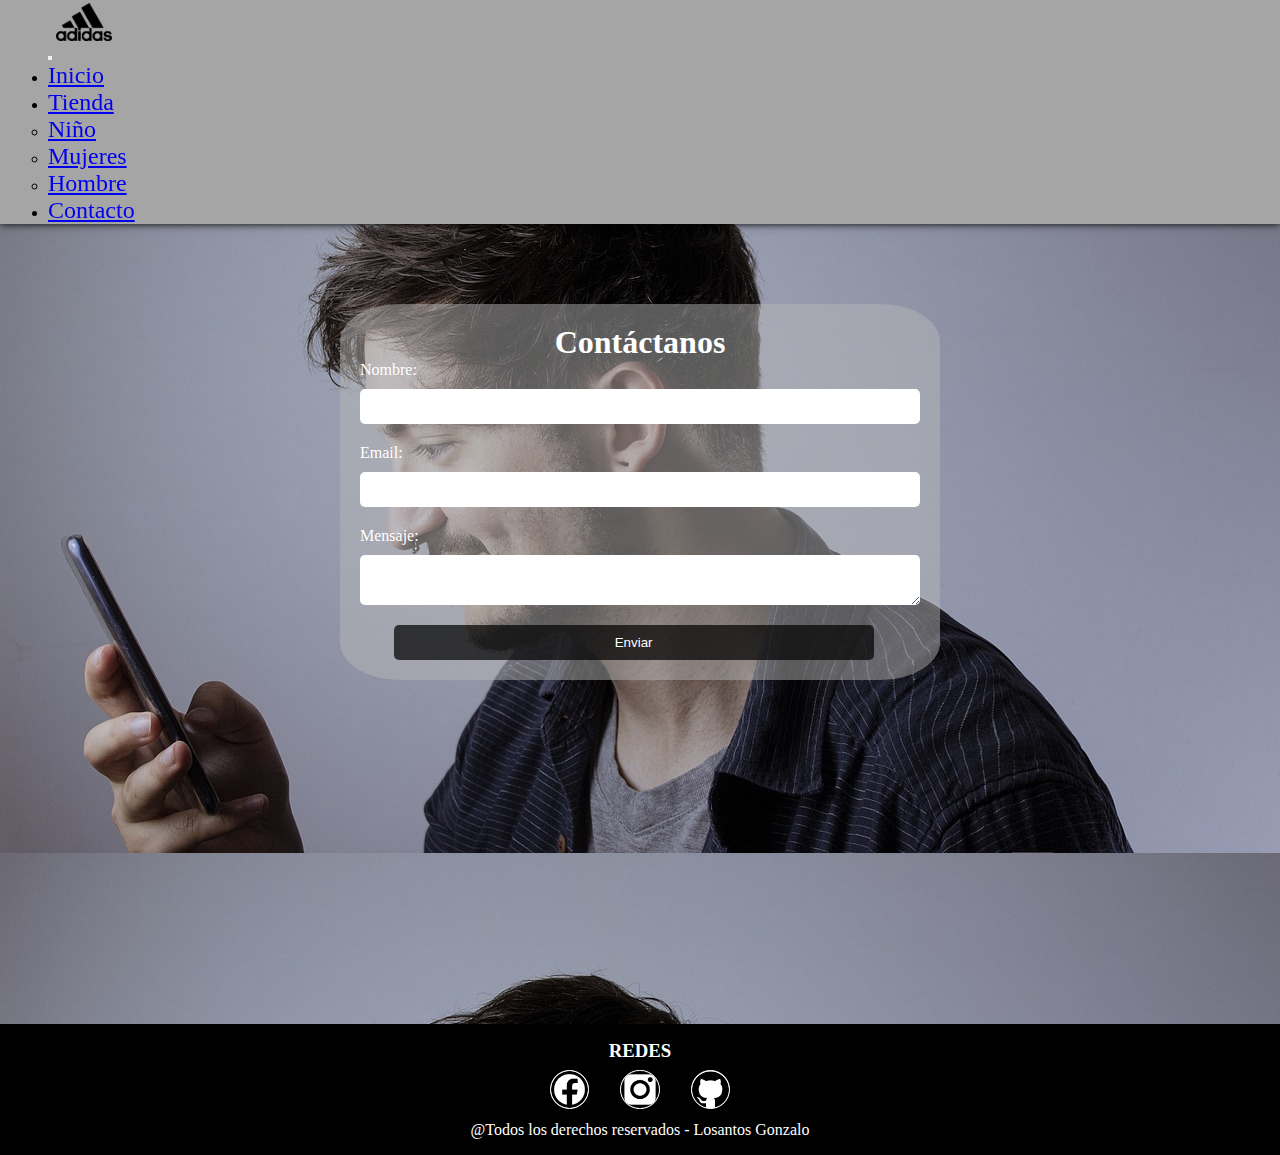
==== pages/contacto.html @ 2db90e81 "Venta de ropa deportiva" ====
<!DOCTYPE html>
<html lang="en">

<head>
    <meta charset="UTF-8">
    <meta http-equiv="X-UA-Compatible" content="IE=edge">
    <meta name="viewport" content="width=device-width, initial-scale=1.0">

    <link href="https://cdn.jsdelivr.net/npm/bootstrap@5.3.0-alpha3/dist/css/bootstrap.min.css" rel="stylesheet"
        integrity="sha384-KK94CHFLLe+nY2dmCWGMq91rCGa5gtU4mk92HdvYe+M/SXH301p5ILy+dN9+nJOZ" crossorigin="anonymous">

        <link rel="icon" href="../img/Adidas_Logo.png">
    <link rel="stylesheet" href="../css/estilos.css">
    <title>Contacto</title>
</head>

<body class="body__contacto">

    <header>

        <!--------------------NAVBAR----------------------->
        <section class="section__nav-bar">
            <nav class="navbar navbar-expand-lg bg-body-tertiary navbar__img"><!--INICIO USANDO BOOBSTSTRAP-->
                <div class="container-fluid coloreiter">
                    <a class="navbar-brand conteiner__logo-img" href="#">
                        <img src="../img/Adidas_Logo.png" alt="img-logo" class="img__logo"> <!--img-logo-->
                    </a>
                    <button class="navbar-toggler" type="button" data-bs-toggle="collapse"
                        data-bs-target="#navbarNavDropdown" aria-controls="navbarNavDropdown" aria-expanded="false"
                        aria-label="Toggle navigation">
                        <span class="navbar-toggler-icon"></span>
                    </button>
                    <div class="collapse navbar-collapse nav__edit" id="navbarNavDropdown">
                        <ul class="navbar-nav">

                            <li class="nav-item">
                                <a class="nav-link" href="../index.html"">Inicio</a>
                        </li>

                        <!--TIENDA-->
                        <li class=" nav-item dropdown">
                                    <a class="nav-link dropdown-toggle" href="#" role="button" data-bs-toggle="dropdown"
                                        aria-expanded="false">
                                        Tienda
                                    </a>
                                    <ul class="dropdown-menu">
                                        <li><a class="dropdown-item" href="./niños.html">Niño</a></li>
                                        <li><a class="dropdown-item" href="./mujeres.html">Mujeres</a></li>
                                        <li><a class="dropdown-item" href="./hombres.html">Hombre</a></li>
                                    </ul>

                            <li class="nav-item">
                                <a class="nav-link" href="#">Contacto</a>
                            </li>

                            </li>
                        </ul>
                    </div>
                </div>
            </nav><!----------------------------------------------FIN USANDO BOOBSTSTRAP-->
    </header>


    <main class="main__contacto">

        <div class="container__contacto">
            <h1>Contáctanos</h1>
            <form>
                <label for="name">Nombre:</label>
                <input type="text" id="name" name="name">

                <label for="email">Email:</label>
                <input type="email" id="email" name="email">

                <label for="message">Mensaje:</label>
                <textarea id="message" name="message"></textarea>
                <div class="butonn">
                    <button type="submit">Enviar</button>

                </div>
            </form>
        </div>

    </main>




    <footer>
        <footer>

            <h3>REDES</h3>
            <div class="footer">
                <div class="redes">
                    <a href="">
                        <img src="../img/logo facebook.png" alt="logo facebook" class="img__redes">
                    </a>
                </div>
                <div class="redes">
                    <a href="#">
                        <img src="../img/logo instagram.png" alt="logo instagram" class="img__redes">
                    </a>
                </div>
                <div class="redes">
                    <a href="https://github.com/losantos-gonzalo" target="_blank">
                        <img src="../img/git hub logo.png" alt="img git hub" class="img__redes">
                    </a>
                </div>
            </div>
            <p class="copy">@Todos los derechos reservados - Losantos Gonzalo</p>
        </footer>

    </footer>


    <script src="https://cdn.jsdelivr.net/npm/bootstrap@5.3.0-alpha3/dist/js/bootstrap.bundle.min.js"
        integrity="sha384-ENjdO4Dr2bkBIFxQpeoTz1HIcje39Wm4jDKdf19U8gI4ddQ3GYNS7NTKfAdVQSZe"
        crossorigin="anonymous"></script>
</body>

</html>
---- css/estilos.css ----
* {
    margin: 0;
    padding: 0;
    box-sizing: border-box;
}



.navbar__img {
    position: sticky;
    margin: 0;
    padding: 0;
    width: 100%;
    top: 0;
    position: sticky;
    background-color: #000000;
    z-index: 1;
}

.img__logo {
    width: 3.5rem;
    margin: 0.2rem 1rem;
}

.nav__edit {
    justify-content: end;
}

.color__navbar {
    background-color: #000000;
}

.conteiner__logo-img {
    display: flex;
    width: 5rem;
    justify-content: end;
}

.coloreiter {
    background-color: #a5a5a5;
    padding: 0 3rem;
    box-shadow: 0px 0px 8px #000000;
}

/*MAIN*/


.main--inicio {
    display: flex;
    max-width: 80rem;
    margin: 0rem 0rem 0 2rem;
    height: 91.2vh;
}

.main__text {
    font-size: 1rem;
    color: rgb(0, 0, 0);
    padding-top: 4.5rem;
}


/*boton*/
.boton__index {
    display: flex;
    flex-direction: column;
    max-width: 20rem;
}

.main__h2 {
    font-size: 3rem;
    max-width: 30rem;
}

.main__h4 {
    font-size: 1.1rem;
    margin-top: 0.5rem;
    max-width: 28rem;
}

.boton__unete {
    color: rgb(0, 0, 0);
    padding: 0.5rem;
    border: none;
    cursor: pointer;
    margin-top: 1rem;
    font-size: 1rem;
    box-shadow: 0px 0px 15px 7px #000000c9;
    border: 4.5px double #000000;
}


.boton__unete:hover {
    box-shadow: 0px 0px 5px 4px #818181c9;
    color: #974343;
}

.main__img img {
    display: flex;
    margin: auto;
    width: 100%;
    border: 1px solid red;
    height: 91.2vh;
    padding: 8.5rem 6rem;
}

/*fondo*/
.imgdefondo {
    background-image: url(../img/messi.png);
    background-size: cover;
    position: absolute;
    z-index: -1;
    width: 100%;
    height: 100vh;
}

/*FOOTER*/
footer {
    background-color: #000000;
    padding: 0.5rem;
}

.footer {
    max-width: 13rem;
    display: grid;
    grid-template-columns: repeat(3, 1fr);
    margin: auto;
    column-gap: 0.3rem;
    text-align: center;
    color: #000000;
}

h3 {
    color: #ffffff;
    text-align: center;
}

.redes {
    margin: 0.5rem 0;
}

a .img__redes {
    width: 59%;
    background-size: contain;
    background-color: #ffffff;
    border-radius: 20px;
    border: 1.5px double rgb(255, 255, 255);
}

img:hover {
    box-shadow: 0px 0px 12px #fafafa;
}

.copy {
    text-align: center;
    color: #ffffff;
}

/*links de las navbar*/
.nav-item a {
    font-size: 1.5rem;
}

.nav-item a:hover {
    color: #974343;
    text-shadow: 0px 0px 10px #ffffff;
}

/*pagina de niños*/

.main__niños-text {
    color: #ffffff;
    text-shadow: 0px 0px 5px #000000;
}

.main--niños {
    display: flex;
    max-width: 80rem;
    margin: 0rem 0rem 0 2.7rem;
    height: 91.2vh;
}

.main__text--niños {
    font-size: 0.5rem;
    color: rgb(0, 0, 0);
    padding-top: 19.4rem;
}

.imgdefondo__niños {
    background-image: url(../img/fondo\ ninos.png);
    background-size: cover;
    position: absolute;
    z-index: -1;
    width: 100%;
    height: 100vh;
}

.main__img-profes {
    display: flex;
    width: 52rem;
    background-size: contain;
}

.main__img-profes img {
    width: 100%;
}

.main__img-izquierda {
    display: flex;
    width: 35rem;
    margin: auto
}


.main__niños-text {
    font-size: 3rem;
    width: 16rem;
    margin-top: auto;
}

.carrusel {
    max-width: 18.5rem;
}

.body__niños {
    background-color: #83838338;
}

.main__h2-niños {
    color: #ffffff;
    text-shadow: 0px 0px 5px #000000;
}

.main__h4-niños {
    color: #ffffff;
    max-width: 28rem;
    text-shadow: 0px 0px 5px #000000;
}


.carruselx3img img {
    border-radius: 5%;
    box-shadow:
}

/*container section niños*/

.container__section-niños {
    max-width: 1348.5px;
    height: 100vh;
}

.container__section-div-niños {
    margin-top: 10rem;
    display: flex;
    flex-direction: column;
    margin-bottom: 5rem;
}

.container__section-h4-niños {
    font-size: 1.8rem;
    text-align: center;
}

.container__section-p-niños {
    margin-left: auto;
    margin-right: auto;
    max-width: 40rem;
    text-align: center;
}

/*RECOMENDADO PARA VOS NIÑOS*/
.container__zapatillas-niños {
    display: grid;
    grid-template-columns: 1fr;
    grid-template-rows: 1fr;
}

.container__zapas-venta {
    margin-left: 3.5rem;
    font-size: 2rem;
}

.container__h3-niños {
    color: #000000;
}

/*grid */
.container__zapa-niños-grid {
    list-style: none;
    display: grid;
    grid-template-columns: 25% 25% 25% 25%;
    text-align: center;
}


.boton__niños-precios {
    color: rgb(0, 0, 0);
    cursor: pointer;
    font-size: 1rem;
    border: 4.5px double rgb(0, 0, 0);
    margin: 0 0 0.8rem 0;
    padding: 5px;
    box-shadow: 0px 0px 5px #000000;
}

.boton__niños-precios:hover {
    box-shadow: 0px 0px 5px #ffffff;
}

.footer__niños {
    margin-top: 6.8rem;
}


/*MUJERES PAGINA*/

.imgdefondo__mujeres {
    background-image: url(../img/mujer-joven-haciendo-deporte-calle-.png);
    background-size: cover;
    position: absolute;
    z-index: -1;
    width: 100%;
    height: 100vh;
}

.container__oferta-mujeres {
    width: 100%;
    height: 91vh;
}

.container__oferta-mujeres-2 {
    display: flex;
    border: 2rem double #ffffffa1;
    flex-direction: column;
    color: #ffffff;
    max-width: 53rem;
    margin: auto;
    margin-top: 8rem;
}

.container__oferta-mujeres-h4 {
    font-size: 12rem;
    text-align: center;
}

.boton__mujer-compra-ya {
    max-width: 100rem;
    margin-left: auto;
    margin-right: auto;
    padding: 0.5rem 2rem;
    margin-top: 1.5rem;
    margin-bottom: 1.5rem;
}

/*main mujeres-grid*/

.container__main-mujeres {
    height: 135.3vh;
    display: grid;
    grid-template-columns: repeat(6, 1fr);
    grid-template-rows: repeat(5, 1fr);
    grid-template-areas: "caja1 caja1 caja1 caja1 caja1 caja1"
        "caja2 caja2 caja2 caja3 caja3 caja3"
        "caja2 caja2 caja2 caja4 caja4 caja4"
        "caja5 caja5 caja5 caja5 caja5 caja5 "
        "caja6 caja6 caja6 caja6 caja6 caja6";
}

.container__main-mujeres-caja1,
.container__main-mujeres-caja2,
.container__main-mujeres-caja3,
.container__main-mujeres-caja4,
.container__main-mujeres-caja5,
.container__main-mujeres-caja6 {}

.caja1 {
    grid-area: caja1;
}

.contatainer__main-h4 {
    max-width: 27rem;
    font-size: 2rem;
    text-align: center;
    padding: 5rem 2rem 0 2.2rem;
}

.container__main-p {
    font-size: 1.4rem;
    padding: 0 0 0 3.4rem;
    max-width: 50rem;
}

.caja2 {
    margin: auto;
    grid-area: caja2;
}

.caja2 img {
    width: 100%;
    margin-left: auto;
    margin-right: auto;
}

.caja3 {
    grid-area: caja3;
    margin: auto;
}

.text-caja3 {
    text-align: center;
}

.caja3 img {
    max-width: 15rem;
    display: flex;
    margin: auto;
}

.caja3:hover {
    box-shadow: 0px 0px 5px #0000002f;
    max-width: 15rem;
}

.boton__acsesorios {
    display: flex;
    margin: auto;
    margin-top: 0.5rem;
    padding: 0.5rem 2rem;
}

.caja4 {
    grid-area: caja4;
}

.caja5 {
    grid-area: caja5;
}

.caja6 {
    grid-area: caja6;
}

.body__mujeres {
    background-color: #b3b3b3b6;
}

/*HOMBRES*/

.main__hombres {
    display: grid;
    grid-template-columns: repeat(6, 1fr);
    grid-template-rows: repeat(3, 1fr);
    grid-template-areas: "box1 box1 box1 box1 box1 box1"
                         "box2 box2 box2 box3 box3 box3"
                         "box4 box4 box4 box5 box5 box5";
}

.box1,
.box2,
.box3,
.box4,
.box5 {
    border: 1px solid red;
}

.box1 {
    grid-area: box1;
    height: 91vh;
    background-image: url(../img/man.png);
    background-size: cover;
    border: 1PX solid #4c00ff;
    display: flex;
}

.main__box-container {
    width: 50rem;
    color: #fafafa;
    background-color: #96969659;
    margin: auto;
}

.text__h2-hombres {
    padding: 1rem;
    text-align: center;
    margin-bottom: 2rem;
    font-size: 2.4rem;
}

.main__ul-hombres {
    display: flex;
    flex-direction: column;
    align-items: center;
}

.main__ul-hombres li {
    margin: 0.2rem;
    list-style-type: none;
}

.boton__hombre-main {
    background-color: #292929;
    color: #ffffff;
    display: block;
    margin-right: auto;
    margin-left: auto;
}

.boton__hombre-main:hover {
    box-shadow: 0px 0px 10px #ffffff;
}

.box2 {
    grid-area: box2;
    color: #818181;
}
.box2 img {
    width: 100%;
}

.box3 {
    grid-area: box3;
}
.box3 img {
    width: 100%;
}

.box4 {
    grid-area: box4;
}

.box5 {
    grid-area: box5;
}

/*contacto*/
.main__contacto {
    height: 80vh;
}

.body__contacto {
    background-image: url(../img/contacto.png);
    background-size: 100%;
}

.container__contacto {
    color: #fff;
    max-width: 600px;
    padding: 20px;
    background-color: #b8b8b87c;
    margin: auto;
    margin-top: 5rem;
    border-radius: 10%;
}

h1 {
    text-align: center;
}

form {
    display: flex;
    flex-direction: column;
}

label {
    margin-bottom: 10px;
}

input,
textarea {
    padding: 10px;
    margin-bottom: 20px;
    border: none;
    border-radius: 5px;
}

button[type="submit"] {
    background-color: #020202b6;
    color: white;
    padding: 10px 20px;
    border: none;
    border-radius: 5px;
    cursor: pointer;
    width: 30rem;
    margin-left: 2.1rem;
}

button[type="submit"]:hover {
    background-color: #460000;
}

@media screen and (max-width: 480px) {
    /*index*/
    .coloreiter {
        flex-direction: column;
    }
    .navbar__responsive {
        margin-left: -1rem;
    }
    .imgdefondo {
        background-size: 50rem;
        margin-top: 5rem;
    }
    .main__text {
        text-shadow: 0px 0px 5px #fff;
    }
    /*CONTACTO*/
    .body__contacto {
        background-size: cover;
        background-position: top;
    }
    .container__contacto {
        width: 15rem;
        margin: 1.5rem auto;
    }
    button[type="submit"] {
        width: 12rem;
        margin-top: -1rem;
        margin-left: 0.5rem;
    }

}
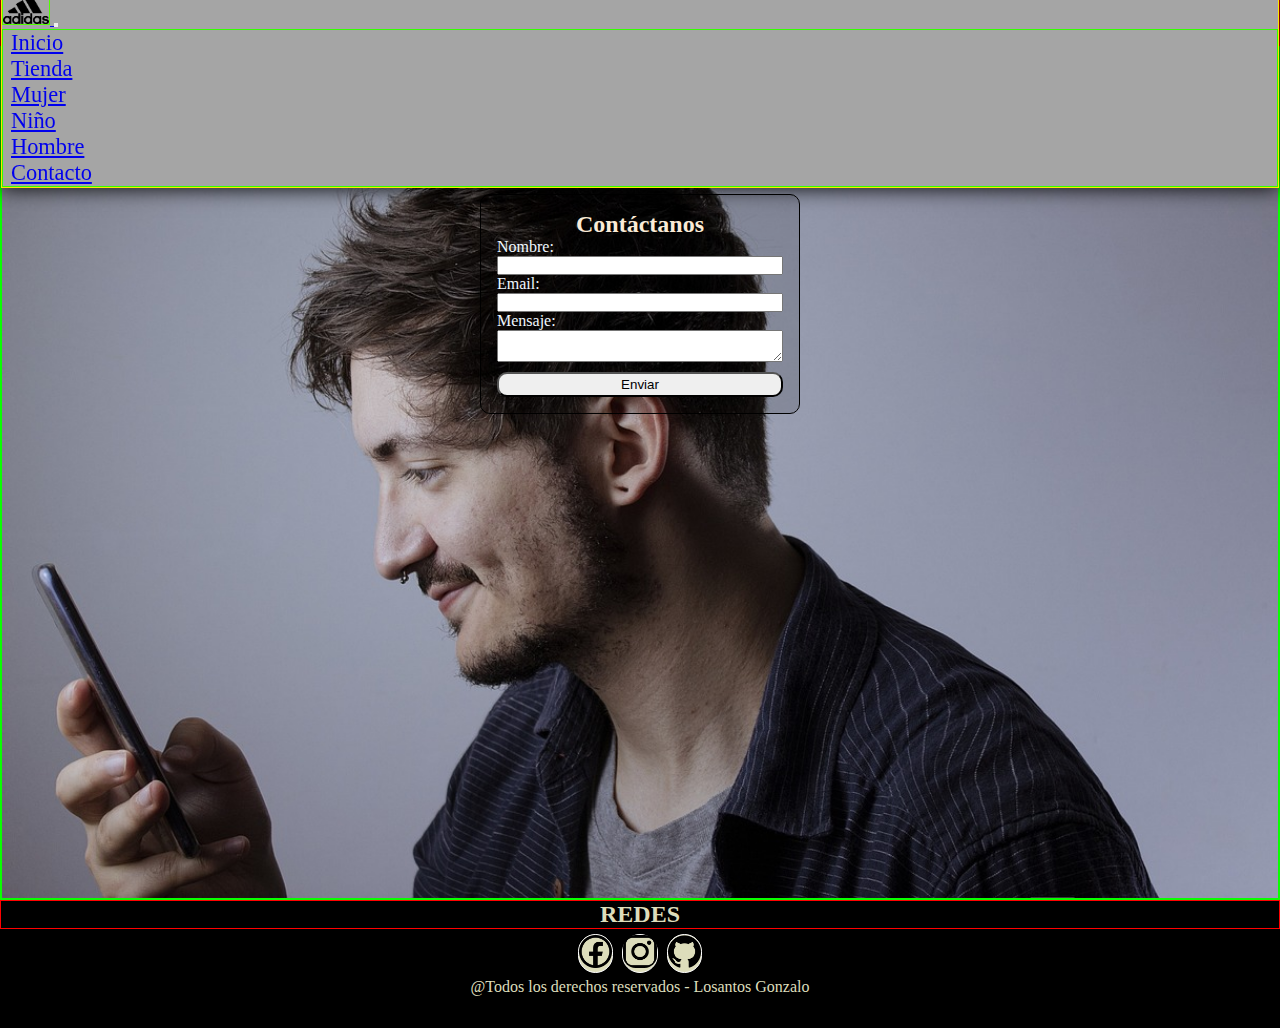
==== commit d37bb3eb: "venta de ropa deportiva 0.2" ====
--- a/pages/contacto.html
+++ b/pages/contacto.html
@@ -5,67 +5,67 @@
     <meta charset="UTF-8">
     <meta http-equiv="X-UA-Compatible" content="IE=edge">
     <meta name="viewport" content="width=device-width, initial-scale=1.0">
-
+    <!--bootstrap-->
     <link href="https://cdn.jsdelivr.net/npm/bootstrap@5.3.0-alpha3/dist/css/bootstrap.min.css" rel="stylesheet"
         integrity="sha384-KK94CHFLLe+nY2dmCWGMq91rCGa5gtU4mk92HdvYe+M/SXH301p5ILy+dN9+nJOZ" crossorigin="anonymous">
-
-        <link rel="icon" href="../img/Adidas_Logo.png">
-    <link rel="stylesheet" href="../css/estilos.css">
-    <title>Contacto</title>
+    <link href="https://unpkg.com/aos@2.3.1/dist/aos.css" rel="stylesheet">
+    <link rel="stylesheet" href="../css/styles.css">
+    <meta name="description"
+        content="¡Encuentra la mejor ropa deportiva en Argentina! Ofrecemos una amplia selección de prendas y accesorios para hombres, mujeres y niños. Aprovecha nuestros descuentos y envío gratis en compras superiores a $50. Compra con confianza en nuestra tienda online.">
+    <meta name="keywords"
+        content="ropa deportiva, Argentina, ventas, tienda online, deportes, fitness, moda, calzado deportivo, accesorios, descuentos, envío gratis, marcas populares, promociones, hombre, mujer, niños, ofertas, tallas disponibles, catálogo, compra segura">
+    <link rel="icon" href="../img/Adidas_Logo.png">
+    <title>Contacto | Tienda de Ropa Deportiva en Argentina</title>
 </head>
 
-<body class="body__contacto">
-
+<body>
     <header>
-
-        <!--------------------NAVBAR----------------------->
-        <section class="section__nav-bar">
-            <nav class="navbar navbar-expand-lg bg-body-tertiary navbar__img"><!--INICIO USANDO BOOBSTSTRAP-->
-                <div class="container-fluid coloreiter">
-                    <a class="navbar-brand conteiner__logo-img" href="#">
-                        <img src="../img/Adidas_Logo.png" alt="img-logo" class="img__logo"> <!--img-logo-->
-                    </a>
-                    <button class="navbar-toggler" type="button" data-bs-toggle="collapse"
-                        data-bs-target="#navbarNavDropdown" aria-controls="navbarNavDropdown" aria-expanded="false"
-                        aria-label="Toggle navigation">
-                        <span class="navbar-toggler-icon"></span>
-                    </button>
-                    <div class="collapse navbar-collapse nav__edit" id="navbarNavDropdown">
-                        <ul class="navbar-nav">
-
-                            <li class="nav-item">
-                                <a class="nav-link" href="../index.html"">Inicio</a>
+        <!--nav bar de bootstrap-->
+        <nav class="navbar navbar-expand-lg bg-body-tertiary navbar__edit" data-aos="fade-down-right">
+            <div class="container-fluid navbar__edit-containerFluid">
+                <a class="navbar-brand navbar__imgLogo" href="#">
+                    <img src="../img/Adidas_Logo.png" alt="img-logo"><!--img-logo-->
+                </a>
+                <button class="navbar-toggler" type="button" data-bs-toggle="collapse"
+                    data-bs-target="#navbarNavDropdown" aria-controls="navbarNavDropdown" aria-expanded="false"
+                    aria-label="Toggle navigation">
+                    <span class="navbar-toggler-icon"></span>
+                </button>
+                <div class="collapse navbar-collapse navbar__divInicoTiendaContacto" id="navbarNavDropdown">
+                    <!--inicio-tienda-contacto-->
+                    <ul class="navbar-nav">
+                        <li class="nav-item navbar__li_a">
+                            <a class="nav-link active" aria-current="page" href="../index.html">Inicio</a>
+                        </li>
+                        <li class="nav-item dropdown navbar__li_a">
+                            <a class="nav-link dropdown-toggle" href="#" role="button" data-bs-toggle="dropdown"
+                                aria-expanded="false">
+                                Tienda
+                            </a>
+                            <ul class="dropdown-menu">
+                                <li><a class="dropdown-item" href="../pages/mujeres.html">Mujer</a></li>
+                                <li><a class="dropdown-item" href="../pages/niños.html">Niño</a></li>
+                                <li><a class="dropdown-item" href="../pages/hombre.html">Hombre</a></li>
+                            </ul>
                         </li>
 
-                        <!--TIENDA-->
-                        <li class=" nav-item dropdown">
-                                    <a class="nav-link dropdown-toggle" href="#" role="button" data-bs-toggle="dropdown"
-                                        aria-expanded="false">
-                                        Tienda
-                                    </a>
-                                    <ul class="dropdown-menu">
-                                        <li><a class="dropdown-item" href="./niños.html">Niño</a></li>
-                                        <li><a class="dropdown-item" href="./mujeres.html">Mujeres</a></li>
-                                        <li><a class="dropdown-item" href="./hombres.html">Hombre</a></li>
-                                    </ul>
+                        <li class="nav-item navbar__li_a">
+                            <a class="nav-link" href="#">Contacto</a>
+                        </li>
 
-                            <li class="nav-item">
-                                <a class="nav-link" href="#">Contacto</a>
-                            </li>
+                </div>
+            </div>
+        </nav>
+        <!--nav bar de bootstrap-->
+    </header>
 
-                            </li>
-                        </ul>
-                    </div>
-                </div>
-            </nav><!----------------------------------------------FIN USANDO BOOBSTSTRAP-->
-    </header>
 
 
     <main class="main__contacto">
 
         <div class="container__contacto">
-            <h1>Contáctanos</h1>
-            <form>
+            <h2 class="contactanos">Contáctanos</h2>
+            <form class="form__contactos">
                 <label for="name">Nombre:</label>
                 <input type="text" id="name" name="name">
 
@@ -75,7 +75,7 @@
                 <label for="message">Mensaje:</label>
                 <textarea id="message" name="message"></textarea>
                 <div class="butonn">
-                    <button type="submit">Enviar</button>
+                    <button type="submit" class="boton__contactos">Enviar</button>
 
                 </div>
             </form>
@@ -83,39 +83,39 @@
 
     </main>
 
+    <footer>
 
-
-
-    <footer>
-        <footer>
-
-            <h3>REDES</h3>
-            <div class="footer">
-                <div class="redes">
-                    <a href="">
-                        <img src="../img/logo facebook.png" alt="logo facebook" class="img__redes">
-                    </a>
-                </div>
-                <div class="redes">
-                    <a href="#">
-                        <img src="../img/logo instagram.png" alt="logo instagram" class="img__redes">
-                    </a>
-                </div>
-                <div class="redes">
-                    <a href="https://github.com/losantos-gonzalo" target="_blank">
-                        <img src="../img/git hub logo.png" alt="img git hub" class="img__redes">
-                    </a>
-                </div>
+        <h2 class="footer__h2">REDES</h2>
+        <div class="footer">
+            <div class="redes">
+                <a href="#">
+                    <img src="../img/logo facebook.png" alt="logo facebook" class="img__redes">
+                </a>
             </div>
-            <p class="copy">@Todos los derechos reservados - Losantos Gonzalo</p>
-        </footer>
+            <div class="redes">
+                <a href="#">
+                    <img src="../img/logo instagram.png" alt="logo instagram" class="img__redes">
+                </a>
+            </div>
+            <div class="redes">
+                <a href="https://github.com/losantos-gonzalo" target="_blank">
+                    <img src="../img/git hub logo.png" alt="img git hub" class="img__redes">
+                </a>
+            </div>
+        </div>
+        <p class="copy">@Todos los derechos reservados - Losantos Gonzalo</p>
 
     </footer>
-
 
     <script src="https://cdn.jsdelivr.net/npm/bootstrap@5.3.0-alpha3/dist/js/bootstrap.bundle.min.js"
         integrity="sha384-ENjdO4Dr2bkBIFxQpeoTz1HIcje39Wm4jDKdf19U8gI4ddQ3GYNS7NTKfAdVQSZe"
         crossorigin="anonymous"></script>
+
+    <script src="https://unpkg.com/aos@2.3.1/dist/aos.js"></script>
+    <script>
+        AOS.init();
+    </script>
+
 </body>
 
 </html>--- a/css/styles.css
+++ b/css/styles.css
@@ -0,0 +1,591 @@
+@charset "UTF-8";
+* {
+  margin: 0;
+  padding: 0;
+  box-sizing: border-box;
+}
+
+.navbar__edit {
+  border: 1px solid red;
+  position: fixed;
+  width: 100vw;
+  margin-top: -0.6rem;
+  max-height: 3.5rem;
+  z-index: 1;
+}
+.navbar__edit .navbar__edit-containerFluid {
+  border: 1px solid #ffe600;
+  background-color: #a5a5a5;
+  box-shadow: 0px 0px 20px #000000;
+}
+.navbar__edit .navbar__edit-containerFluid .navbar__imgLogo img {
+  border: 1px solid #51ff00;
+  width: 3rem;
+}
+.navbar__edit .navbar__edit-containerFluid .navbar__divInicoTiendaContacto {
+  border: 1px solid #33ff00;
+  justify-content: end;
+}
+.navbar__edit .navbar__edit-containerFluid .navbar__li_a {
+  font-size: 1.4rem;
+  margin-left: 0.5rem;
+}
+.navbar__edit .navbar__edit-containerFluid .navbar__li_a:hover {
+  background-color: rgba(204, 204, 204, 0);
+}
+.navbar__edit .navbar__edit-containerFluid .navbar__li_a a:hover {
+  color: #630000;
+  text-shadow: 0px 0px 15px #ffffff;
+}
+
+.main__div__div {
+  border: 1px solid red;
+  background-image: url(../img/messi.png);
+  height: 100vh;
+  background-repeat: no-repeat;
+  background-size: cover;
+}
+.main__div__div .main__section__cajita {
+  padding: 0.5rem;
+  display: flex;
+  flex-direction: column;
+  border: 2px solid #00ff2a;
+  max-width: 30rem;
+  margin: 7rem 0 0 2rem;
+}
+.main__div__div .main__section__cajita .main__h2 {
+  border: 1px solid red;
+  font-size: 3rem;
+}
+.main__div__div .main__section__cajita .main__p {
+  border: 1px solid #2f00ff;
+  font-size: 1.2rem;
+}
+.main__div__div .main__section__cajita .main__button {
+  border: 4px double #000000;
+  margin-top: 0.5rem;
+  max-width: 22rem;
+  font-size: 1.3rem;
+  cursor: pointer;
+  box-shadow: 0px 0px 10px #000000;
+}
+.main__div__div .main__section__cajita .main__button:hover {
+  box-shadow: 0px 0px 20px #000000;
+  color: #7e0000;
+}
+
+.main__contacto {
+  height: 100vh;
+  border: 2px solid #09ff00;
+  background-image: url(../img/contacto.png);
+  background-repeat: no-repeat;
+  background-size: cover;
+  background-position: center;
+}
+.main__contacto .container__contacto {
+  background-color: rgba(0, 0, 0, 0.1215686275);
+  border: 1px solid #000000;
+  width: 20rem;
+  margin: auto;
+  margin-top: 12rem;
+  padding: 1rem;
+  border-radius: 10px;
+}
+.main__contacto .container__contacto .contactanos {
+  color: antiquewhite;
+  text-align: center;
+  border-radius: 10px;
+}
+.main__contacto .container__contacto .form__contactos {
+  color: aliceblue;
+  display: flex;
+  flex-direction: column;
+  border-radius: 10px;
+}
+.main__contacto .container__contacto .form__contactos .boton__contactos {
+  width: 100%;
+  padding: 0.2rem;
+  border-radius: 10px;
+  margin-top: 0.6rem;
+}
+.main__contacto .container__contacto .form__contactos .boton__contactos:hover {
+  background-color: rgba(255, 255, 255, 0.4431372549);
+  color: aliceblue;
+}
+
+footer {
+  background-color: #000000;
+  height: 8rem;
+}
+footer .footer__h2 {
+  border: 1px solid red;
+  text-align: center;
+  color: #ddb;
+}
+footer .footer {
+  display: flex;
+  justify-content: center;
+}
+footer .footer .redes {
+  margin-top: 3rem;
+  border: 1px solid #ffffff;
+  max-width: 2.2rem;
+  background-color: #ddb;
+  border-radius: 18px;
+  margin: 0.3rem;
+}
+footer .footer .redes .img__redes {
+  width: 100%;
+  border-radius: 12.5px;
+}
+footer .footer .redes .img__redes:hover {
+  box-shadow: 0px 0px 13px #ddb;
+}
+footer .footer .redes p {
+  color: #ddb;
+}
+footer .copy {
+  color: #ddb;
+  text-align: center;
+}
+
+body {
+  background-color: rgba(179, 179, 179, 0.5960784314);
+}
+body .container__mujer {
+  display: flex;
+  flex-direction: column;
+}
+body .container__mujer .main_mujer {
+  border: 1px solid red;
+  height: 100vh;
+  margin-top: 5rem;
+  display: grid;
+}
+body .container__mujer .section1 {
+  background-image: url(../img/mujer-joven-haciendo-deporte-calle-.png);
+  background-repeat: no-repeat;
+  background-size: cover;
+  margin-top: 1rem;
+}
+body .container__mujer .section1 .h3__mujer {
+  border: 2rem double rgba(255, 255, 255, 0.5058823529);
+  color: #ffffff;
+  width: 60rem;
+  margin-left: auto;
+  margin-right: auto;
+  margin-top: 10rem;
+  text-align: center;
+  font-size: 14rem;
+  border-radius: 1%;
+}
+body .container__mujer .section1 .mujeres__boton {
+  border: 3.5px double #000000;
+  width: 30%;
+  margin-left: 29rem;
+  padding: 0.3rem;
+}
+body .container__mujer .section1 .mujeres__boton:hover {
+  box-shadow: 0px 0px 15px #000000;
+}
+body .container__mujer .cajas {
+  border: 2px solid #1100ff;
+  display: grid;
+  grid-template-columns: 1fr, 1fr, 1fr;
+  grid-template-rows: 1fr, 1fr, 1fr;
+  grid-template-areas: "cajita1 cajita1 cajita1" "cajita2 cajita3 cajita3" "cajita4 cajita4 cajita4";
+}
+body .container__mujer .cajas .cajita {
+  border: 1px solid red;
+}
+body .container__mujer .cajas .cajita .h3__prenda__izquierda {
+  border: 1px solid blue;
+  width: 20rem;
+  margin-left: 2rem;
+  margin-top: 5rem;
+}
+body .container__mujer .cajas .cajita .p__mujer {
+  border: 1px solid red;
+  margin-left: 2rem;
+}
+body .container__mujer .cajas .cajita1 {
+  grid-area: cajita1;
+}
+body .container__mujer .cajas .cajita2 {
+  grid-area: cajita2;
+  max-height: 100vh;
+}
+body .container__mujer .cajas .cajita2 img {
+  display: flex;
+  margin-left: auto;
+  margin-right: auto;
+}
+body .container__mujer .cajas .cajita3 {
+  grid-area: cajita3;
+  max-height: 100vh;
+  display: flex;
+  flex-direction: column;
+}
+body .container__mujer .cajas .cajita3 img {
+  width: 12rem;
+  margin: 0.5rem;
+  margin-left: auto;
+  margin-right: auto;
+  transition: transform 1.1s ease;
+}
+body .container__mujer .cajas .cajita3 img:hover {
+  transform: scale(1.1);
+  transform: translate(0px, -15px);
+  animation-iteration-count: infinite;
+  border: 4px solid rgba(252, 252, 252, 0.6705882353);
+  box-shadow: 0px 0px 15px #fcfcfc;
+}
+body .container__mujer .cajas .cajita3 .contenido1 {
+  border: 1px solid red;
+  display: flex;
+  flex-direction: column;
+}
+body .container__mujer .cajas .cajita3 .contenido1 .h3__mujer__remeras {
+  text-align: center;
+}
+body .container__mujer .cajas .cajita3 .contenido1 .boton__mujer {
+  width: 7.5rem;
+  border-radius: 5%;
+  font-size: 1.2rem;
+  margin-left: auto;
+  margin-right: auto;
+}
+body .container__mujer .cajas .cajita3 .contenido2 {
+  border: 1px solid red;
+  display: flex;
+  flex-direction: column;
+}
+body .container__mujer .cajas .cajita3 .contenido2 .h3__mujer__remeras {
+  text-align: center;
+}
+body .container__mujer .cajas .cajita3 .contenido2 .boton__mujer {
+  width: 7.5rem;
+  border-radius: 5%;
+  font-size: 1.2rem;
+  margin-left: auto;
+  margin-right: auto;
+}
+body .container__mujer .cajas .cajita4 {
+  grid-area: cajita4;
+  height: 100vh;
+  text-align: center;
+  display: flex;
+}
+body .container__mujer .cajas .cajita4 .cajaZapaMujer {
+  border: 1px solid red;
+  width: 15rem;
+  max-height: 20rem;
+  margin-left: auto;
+  margin-right: auto;
+  margin-top: 5rem;
+}
+body .container__mujer .cajas .cajita4 .cajaZapaMujer img {
+  width: 100%;
+}
+
+main .section__superior {
+  background-image: url(../img/fondo\ ninos.png);
+  border: 1px solid red;
+  height: 100vh;
+  display: flex;
+  align-items: center;
+  padding: 5rem;
+  gap: 5rem;
+  justify-content: space-between;
+}
+main .section__superior .section__cajita1 {
+  color: #ffffff;
+  background-color: rgba(92, 92, 92, 0.3137254902);
+  border: 1rem double #000000;
+  margin-top: 5rem;
+  width: 40rem;
+  text-align: center;
+}
+main .section__superior .section__cajita1 .section__niños__h3 {
+  font-size: 8rem;
+  text-align: center;
+}
+main .section__superior .section__cajita1 .section__boton {
+  padding: 0.5rem 2rem;
+  margin-bottom: 0.5rem;
+}
+main .section__superior .section__cajita1 .section__boton:hover {
+  box-shadow: 0px 0px 10px #ffffff;
+}
+main .section__superior .section__cajita2 {
+  margin-top: 4.5rem;
+  width: 22rem;
+}
+main .section__superior .section__cajita2:hover {
+  box-shadow: 0px 0px 15px #ffffff;
+}
+main .section__superior .section__cajita2 .img__carrusel-1 img {
+  width: 100%;
+}
+main .section__media {
+  height: 100vh;
+}
+main .section__media .section__div {
+  border: 1px solid red;
+  padding: 6rem;
+}
+main .section__media .section__div .section__h3-media {
+  text-align: center;
+  margin-top: 8rem;
+}
+main .section__media .section__div .section__p-media {
+  max-width: 65rem;
+  text-align: center;
+}
+main .section__inferior-niños {
+  background-color: rgba(255, 255, 255, 0.5568627451);
+  display: flex;
+  flex-wrap: wrap;
+  border: 3px solid #c300ff;
+  height: 110vh;
+  -moz-column-gap: 4rem;
+       column-gap: 4rem;
+  row-gap: 1rem;
+  justify-content: center;
+}
+main .section__inferior-niños .niños {
+  width: 18rem;
+  background-color: rgba(255, 255, 255, 0.231372549);
+  text-align: center;
+  box-shadow: 0px 0px 10px #000000;
+  transition: transform 1.1s ease;
+  margin-top: 1rem;
+  margin-bottom: 1rem;
+}
+main .section__inferior-niños .niños img {
+  width: 100%;
+}
+main .section__inferior-niños .niños:hover {
+  transform: scale(1.1);
+  transform: translate(0px, -15px);
+  animation-iteration-count: infinite;
+  border: 4px solid #fcfcfc;
+}
+
+.section__superior-h {
+  background-image: url(../img/man.png);
+  height: 100vh;
+  background-repeat: no-repeat;
+  background-size: cover;
+}
+.section__superior-h .section__div {
+  text-align: center;
+  padding-top: 10rem;
+  border: 3px solid red;
+}
+.section__superior-h .section__div .text__h2-hombres {
+  font-size: 3rem;
+  color: beige;
+  background-color: rgba(0, 0, 0, 0.1568627451);
+  max-width: 50rem;
+  margin-left: auto;
+  margin-right: auto;
+}
+.section__superior-h .section__div .main__ul-hombres {
+  display: flex;
+  flex-direction: column;
+  max-width: 50rem;
+  margin-right: auto;
+  margin-left: auto;
+  gap: 0.5rem;
+  font-size: 1.2rem;
+  color: aliceblue;
+  list-style: none;
+  background-color: rgba(0, 0, 0, 0.3294117647);
+}
+.section__superior-h .section__div .main__ul-hombres .selection__li-h {
+  margin: 0.5rem;
+}
+.section__superior-h .section__div .boton__hombre-main {
+  padding: 1rem 2.5rem;
+  transition: transform 1s ease;
+}
+.section__superior-h .section__div .boton__hombre-main:hover {
+  transform: translate(0px, -15px);
+  animation-iteration-count: infinite;
+  border: 4.5px solid rgba(255, 255, 255, 0.7333333333);
+}
+
+.section__media {
+  display: flex;
+  align-items: center;
+  flex-wrap: wrap;
+  -moz-column-gap: 5rem;
+       column-gap: 5rem;
+  row-gap: 0.5rem;
+  margin-bottom: 10.3rem;
+}
+.section__media .menu1 {
+  border: 1px solid red;
+  width: 13rem;
+  text-align: center;
+  margin-left: auto;
+  margin-right: auto;
+  margin-top: 1rem;
+  box-shadow: 0px 0px 5px #000000;
+}
+.section__media .menu1 img {
+  width: 100%;
+}
+.section__media .menu1 .but__men {
+  margin-bottom: 0.5rem;
+  padding: 0.2rem;
+}
+.section__media .menu1 .but__men:hover {
+  background-color: #ddb;
+}
+.section__media .menu2 {
+  border: 1px solid red;
+  width: 13rem;
+  text-align: center;
+  margin-left: auto;
+  margin-right: auto;
+  margin-top: 1rem;
+  box-shadow: 0px 0px 5px #000000;
+}
+.section__media .menu2 img {
+  width: 100%;
+}
+.section__media .menu2 .but__men {
+  margin-bottom: 0.5rem;
+  padding: 0.2rem;
+}
+.section__media .menu2 .but__men:hover {
+  background-color: #ddb;
+}
+.section__media .menu3 {
+  border: 1px solid red;
+  width: 13rem;
+  text-align: center;
+  margin-left: auto;
+  margin-right: auto;
+  margin-top: 1rem;
+  box-shadow: 0px 0px 5px #000000;
+}
+.section__media .menu3 img {
+  width: 100%;
+}
+.section__media .menu3 .but__men {
+  margin-bottom: 0.5rem;
+  padding: 0.2rem;
+}
+.section__media .menu3 .but__men:hover {
+  background-color: #ddb;
+}
+.section__media .menu4 {
+  border: 1px solid red;
+  width: 13rem;
+  text-align: center;
+  margin-left: auto;
+  margin-right: auto;
+  margin-top: 1rem;
+  box-shadow: 0px 0px 5px #000000;
+}
+.section__media .menu4 img {
+  width: 100%;
+}
+.section__media .menu4 .but__men {
+  margin-bottom: 0.5rem;
+  padding: 0.2rem;
+}
+.section__media .menu4 .but__men:hover {
+  background-color: #ddb;
+}
+.section__media .menu5 {
+  border: 1px solid red;
+  width: 13rem;
+  text-align: center;
+  margin-left: auto;
+  margin-right: auto;
+  margin-top: 1rem;
+  box-shadow: 0px 0px 5px #000000;
+}
+.section__media .menu5 img {
+  width: 100%;
+}
+.section__media .menu5 .but__men {
+  margin-bottom: 0.5rem;
+  padding: 0.2rem;
+}
+.section__media .menu5 .but__men:hover {
+  background-color: #ddb;
+}
+.section__media .menu6 {
+  border: 1px solid red;
+  width: 13rem;
+  text-align: center;
+  margin-left: auto;
+  margin-right: auto;
+  margin-top: 1rem;
+  box-shadow: 0px 0px 5px #000000;
+}
+.section__media .menu6 img {
+  width: 100%;
+}
+.section__media .menu6 .but__men {
+  margin-bottom: 0.5rem;
+  padding: 0.2rem;
+}
+.section__media .menu6 .but__men:hover {
+  background-color: #ddb;
+}
+.section__media .menu7 {
+  border: 1px solid red;
+  width: 13rem;
+  text-align: center;
+  margin-left: auto;
+  margin-right: auto;
+  margin-top: 1rem;
+  box-shadow: 0px 0px 5px #000000;
+}
+.section__media .menu7 img {
+  width: 100%;
+}
+.section__media .menu7 .but__men {
+  margin-bottom: 0.5rem;
+  padding: 0.2rem;
+}
+.section__media .menu7 .but__men:hover {
+  background-color: #ddb;
+}
+.section__media .menu8 {
+  border: 1px solid red;
+  width: 13rem;
+  text-align: center;
+  margin-left: auto;
+  margin-right: auto;
+  margin-top: 1rem;
+  box-shadow: 0px 0px 5px #000000;
+}
+.section__media .menu8 img {
+  width: 100%;
+}
+.section__media .menu8 .but__men {
+  margin-bottom: 0.5rem;
+  padding: 0.2rem;
+}
+.section__media .menu8 .but__men:hover {
+  background-color: #ddb;
+}
+
+@media screen and (max-width: 480px) {
+  .main__div__div {
+    background-size: cover;
+    background-position: center;
+    justify-content: center;
+  }
+  .main__div__div .main__section__cajita {
+    color: white;
+    text-shadow: 0px 0px 10px #000;
+  }
+}/*# sourceMappingURL=styles.css.map */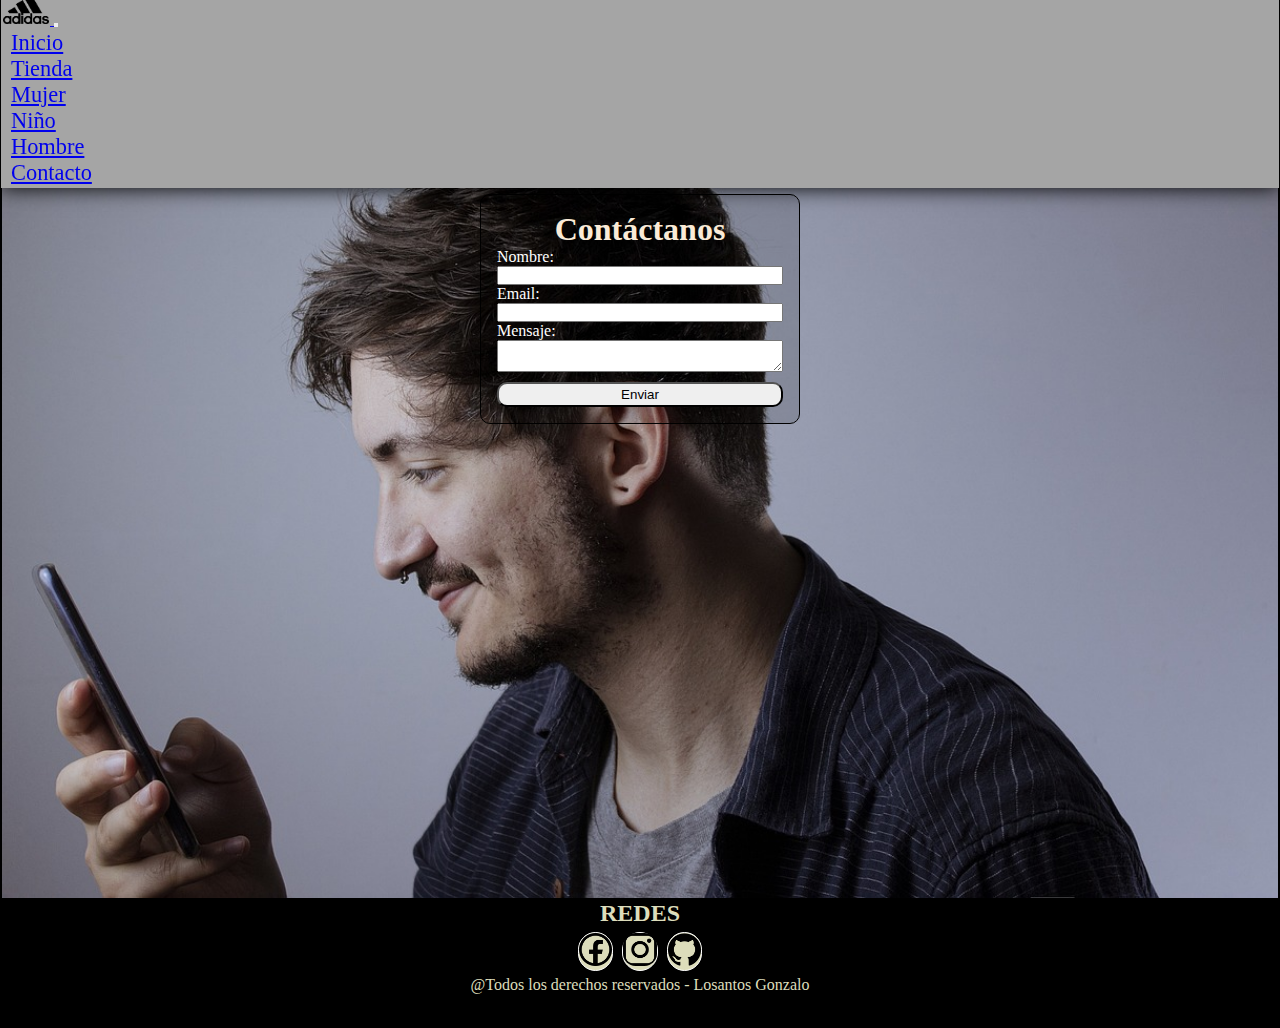
==== commit 05bbdb62: "venta de ropa deportiva 0.6" ====
--- a/pages/contacto.html
+++ b/pages/contacto.html
@@ -64,7 +64,7 @@
     <main class="main__contacto">
 
         <div class="container__contacto">
-            <h2 class="contactanos">Contáctanos</h2>
+            <h1 class="contactanos">Contáctanos</h1>
             <form class="form__contactos">
                 <label for="name">Nombre:</label>
                 <input type="text" id="name" name="name">
--- a/css/styles.css
+++ b/css/styles.css
@@ -6,7 +6,7 @@
 }
 
 .navbar__edit {
-  border: 1px solid red;
+  border: 1px solid rgba(255, 0, 0, 0);
   position: fixed;
   width: 100vw;
   margin-top: -0.6rem;
@@ -14,16 +14,16 @@
   z-index: 1;
 }
 .navbar__edit .navbar__edit-containerFluid {
-  border: 1px solid #ffe600;
+  border: 1px solid rgba(255, 230, 0, 0);
   background-color: #a5a5a5;
   box-shadow: 0px 0px 20px #000000;
 }
 .navbar__edit .navbar__edit-containerFluid .navbar__imgLogo img {
-  border: 1px solid #51ff00;
+  border: 1px solid rgba(81, 255, 0, 0);
   width: 3rem;
 }
 .navbar__edit .navbar__edit-containerFluid .navbar__divInicoTiendaContacto {
-  border: 1px solid #33ff00;
+  border: 1px solid rgba(51, 255, 0, 0);
   justify-content: end;
 }
 .navbar__edit .navbar__edit-containerFluid .navbar__li_a {
@@ -39,27 +39,27 @@
 }
 
 .main__div__div {
-  border: 1px solid red;
+  border: 1px solid rgba(255, 255, 255, 0);
   background-image: url(../img/messi.png);
   height: 100vh;
   background-repeat: no-repeat;
   background-size: cover;
+  color: white;
 }
 .main__div__div .main__section__cajita {
   padding: 0.5rem;
   display: flex;
   flex-direction: column;
-  border: 2px solid #00ff2a;
   max-width: 30rem;
   margin: 7rem 0 0 2rem;
 }
 .main__div__div .main__section__cajita .main__h2 {
-  border: 1px solid red;
   font-size: 3rem;
+  text-shadow: 0px 0px 10px #000000;
 }
 .main__div__div .main__section__cajita .main__p {
-  border: 1px solid #2f00ff;
   font-size: 1.2rem;
+  text-shadow: 0px 0px 10px #000000;
 }
 .main__div__div .main__section__cajita .main__button {
   border: 4px double #000000;
@@ -76,7 +76,7 @@
 
 .main__contacto {
   height: 100vh;
-  border: 2px solid #09ff00;
+  border: 2px solid #000000;
   background-image: url(../img/contacto.png);
   background-repeat: no-repeat;
   background-size: cover;
@@ -97,7 +97,7 @@
   border-radius: 10px;
 }
 .main__contacto .container__contacto .form__contactos {
-  color: aliceblue;
+  color: #ffffff;
   display: flex;
   flex-direction: column;
   border-radius: 10px;
@@ -110,7 +110,7 @@
 }
 .main__contacto .container__contacto .form__contactos .boton__contactos:hover {
   background-color: rgba(255, 255, 255, 0.4431372549);
-  color: aliceblue;
+  color: #ffffff;
 }
 
 footer {
@@ -118,7 +118,6 @@
   height: 8rem;
 }
 footer .footer__h2 {
-  border: 1px solid red;
   text-align: center;
   color: #ddb;
 }
@@ -157,7 +156,6 @@
   flex-direction: column;
 }
 body .container__mujer .main_mujer {
-  border: 1px solid red;
   height: 100vh;
   margin-top: 5rem;
   display: grid;
@@ -189,23 +187,17 @@
   box-shadow: 0px 0px 15px #000000;
 }
 body .container__mujer .cajas {
-  border: 2px solid #1100ff;
   display: grid;
   grid-template-columns: 1fr, 1fr, 1fr;
   grid-template-rows: 1fr, 1fr, 1fr;
   grid-template-areas: "cajita1 cajita1 cajita1" "cajita2 cajita3 cajita3" "cajita4 cajita4 cajita4";
 }
-body .container__mujer .cajas .cajita {
-  border: 1px solid red;
-}
 body .container__mujer .cajas .cajita .h3__prenda__izquierda {
-  border: 1px solid blue;
   width: 20rem;
   margin-left: 2rem;
   margin-top: 5rem;
 }
 body .container__mujer .cajas .cajita .p__mujer {
-  border: 1px solid red;
   margin-left: 2rem;
 }
 body .container__mujer .cajas .cajita1 {
@@ -238,10 +230,9 @@
   transform: translate(0px, -15px);
   animation-iteration-count: infinite;
   border: 4px solid rgba(252, 252, 252, 0.6705882353);
-  box-shadow: 0px 0px 15px #fcfcfc;
+  box-shadow: 0px 0px 15px #ffffff;
 }
 body .container__mujer .cajas .cajita3 .contenido1 {
-  border: 1px solid red;
   display: flex;
   flex-direction: column;
 }
@@ -256,7 +247,6 @@
   margin-right: auto;
 }
 body .container__mujer .cajas .cajita3 .contenido2 {
-  border: 1px solid red;
   display: flex;
   flex-direction: column;
 }
@@ -277,7 +267,6 @@
   display: flex;
 }
 body .container__mujer .cajas .cajita4 .cajaZapaMujer {
-  border: 1px solid red;
   width: 15rem;
   max-height: 20rem;
   margin-left: auto;
@@ -290,7 +279,7 @@
 
 main .section__superior {
   background-image: url(../img/fondo\ ninos.png);
-  border: 1px solid red;
+  border: 1px solid rgba(255, 0, 0, 0);
   height: 100vh;
   display: flex;
   align-items: center;
@@ -331,7 +320,7 @@
   height: 100vh;
 }
 main .section__media .section__div {
-  border: 1px solid red;
+  border: 1px solid rgba(255, 0, 0, 0);
   padding: 6rem;
 }
 main .section__media .section__div .section__h3-media {
@@ -346,7 +335,6 @@
   background-color: rgba(255, 255, 255, 0.5568627451);
   display: flex;
   flex-wrap: wrap;
-  border: 3px solid #c300ff;
   height: 110vh;
   -moz-column-gap: 4rem;
        column-gap: 4rem;
@@ -369,7 +357,7 @@
   transform: scale(1.1);
   transform: translate(0px, -15px);
   animation-iteration-count: infinite;
-  border: 4px solid #fcfcfc;
+  border: 4px solid #ffffff;
 }
 
 .section__superior-h {
@@ -381,7 +369,7 @@
 .section__superior-h .section__div {
   text-align: center;
   padding-top: 10rem;
-  border: 3px solid red;
+  border: 3px solid #000000;
 }
 .section__superior-h .section__div .text__h2-hombres {
   font-size: 3rem;
@@ -413,7 +401,7 @@
 .section__superior-h .section__div .boton__hombre-main:hover {
   transform: translate(0px, -15px);
   animation-iteration-count: infinite;
-  border: 4.5px solid rgba(255, 255, 255, 0.7333333333);
+  border: 4.5px solid #ffffff;
 }
 
 .section__media {
@@ -426,7 +414,7 @@
   margin-bottom: 10.3rem;
 }
 .section__media .menu1 {
-  border: 1px solid red;
+  border: 1px solid rgba(255, 0, 0, 0);
   width: 13rem;
   text-align: center;
   margin-left: auto;
@@ -445,7 +433,7 @@
   background-color: #ddb;
 }
 .section__media .menu2 {
-  border: 1px solid red;
+  border: 1px solid rgba(255, 0, 0, 0);
   width: 13rem;
   text-align: center;
   margin-left: auto;
@@ -464,7 +452,7 @@
   background-color: #ddb;
 }
 .section__media .menu3 {
-  border: 1px solid red;
+  border: 1px solid rgba(255, 0, 0, 0);
   width: 13rem;
   text-align: center;
   margin-left: auto;
@@ -483,7 +471,7 @@
   background-color: #ddb;
 }
 .section__media .menu4 {
-  border: 1px solid red;
+  border: 1px solid rgba(255, 0, 0, 0);
   width: 13rem;
   text-align: center;
   margin-left: auto;
@@ -502,7 +490,7 @@
   background-color: #ddb;
 }
 .section__media .menu5 {
-  border: 1px solid red;
+  border: 1px solid rgba(255, 0, 0, 0);
   width: 13rem;
   text-align: center;
   margin-left: auto;
@@ -521,7 +509,7 @@
   background-color: #ddb;
 }
 .section__media .menu6 {
-  border: 1px solid red;
+  border: 1px solid rgba(255, 0, 0, 0);
   width: 13rem;
   text-align: center;
   margin-left: auto;
@@ -540,7 +528,7 @@
   background-color: #ddb;
 }
 .section__media .menu7 {
-  border: 1px solid red;
+  border: 1px solid rgba(255, 0, 0, 0);
   width: 13rem;
   text-align: center;
   margin-left: auto;
@@ -559,7 +547,7 @@
   background-color: #ddb;
 }
 .section__media .menu8 {
-  border: 1px solid red;
+  border: 1px solid rgba(255, 0, 0, 0);
   width: 13rem;
   text-align: center;
   margin-left: auto;
@@ -579,13 +567,97 @@
 }
 
 @media screen and (max-width: 480px) {
+  /*
+  media padiga index
+  */
   .main__div__div {
     background-size: cover;
     background-position: center;
     justify-content: center;
   }
-  .main__div__div .main__section__cajita {
-    color: white;
+  .main__div__div .main__section__cajita .h1__man {
     text-shadow: 0px 0px 10px #000;
   }
+  .main__div__div .main__section__cajita .main__p {
+    text-shadow: 0px 0px 10px #000;
+  }
+  /*
+  media de pagina hombre
+  */
+  .section__superior-h {
+    background-position: center;
+    height: 70%;
+  }
+  .section__superior-h .text__h2-hombres {
+    margin-top: -3.8rem;
+  }
+  .section__media {
+    gap: 0;
+    flex-wrap: wrap;
+    border: 1px solid rgba(255, 0, 0, 0);
+  }
+  .section__media .menu {
+    width: 10rem;
+    gap: 2px;
+  }
+  .footer__h {
+    margin-top: 52rem;
+  }
+  /*
+  pagina de niños
+  */
+  main .section__superior {
+    border: 2px solid rgba(255, 0, 0, 0);
+    flex-direction: column;
+    align-items: center;
+    padding-bottom: 2rem;
+  }
+  main .section__superior .section__cajita1 {
+    width: 15rem;
+    margin-top: 4rem;
+    height: 120vh;
+  }
+  main .section__superior .section__cajita1 .section__niños__h3 {
+    padding: 5rem;
+    font-size: 3.5rem;
+    padding-left: 2rem;
+  }
+  main .section__superior .section__cajita1 .section__boton {
+    margin-bottom: 1rem;
+  }
+  .section__media {
+    margin-top: 18rem;
+    margin-bottom: 0;
+  }
+  .footer__ni {
+    margin-top: 83rem;
+  }
+  /*
+  pagina de mujeres
+  */
+  body .container__mujer .section1 {
+    background-position: center;
+    background-attachment: fixed;
+  }
+  body .container__mujer .section1 .h3__mujer {
+    width: 22rem;
+    font-size: 10rem;
+  }
+  body .container__mujer .section1 .mujeres__boton {
+    margin: 0 0 0 10rem;
+  }
+  body .container__mujer .cajas {
+    display: flex;
+    flex-direction: column;
+  }
+  body .container__mujer .cajas .cajita4 {
+    flex-direction: row;
+    flex-wrap: wrap;
+  }
+  body .container__mujer .cajas .cajita2 img {
+    width: 20rem;
+  }
+  .footer__mujer {
+    margin-top: 62rem;
+  }
 }/*# sourceMappingURL=styles.css.map */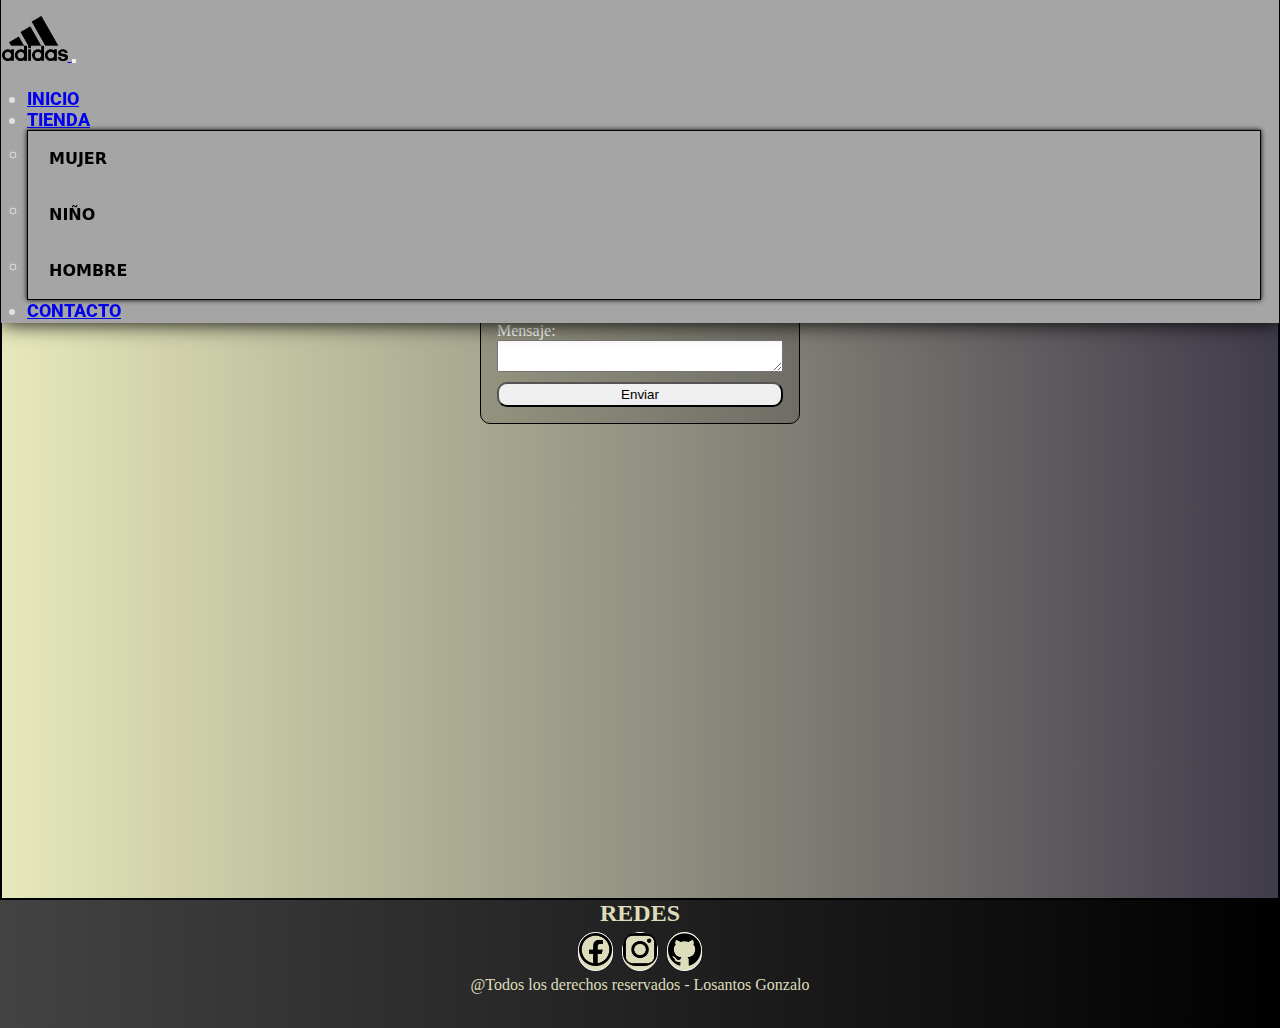
==== commit 1c1016d8: "venta de ropa deportiva 1.0" ====
--- a/pages/contacto.html
+++ b/pages/contacto.html
@@ -9,16 +9,25 @@
     <link href="https://cdn.jsdelivr.net/npm/bootstrap@5.3.0-alpha3/dist/css/bootstrap.min.css" rel="stylesheet"
         integrity="sha384-KK94CHFLLe+nY2dmCWGMq91rCGa5gtU4mk92HdvYe+M/SXH301p5ILy+dN9+nJOZ" crossorigin="anonymous">
     <link href="https://unpkg.com/aos@2.3.1/dist/aos.css" rel="stylesheet">
+
+    <style>
+        @import url('https://fonts.googleapis.com/css2?family=Roboto:wght@300;400&display=swap');
+    </style><!---->
+    
     <link rel="stylesheet" href="../css/styles.css">
+
     <meta name="description"
-        content="¡Encuentra la mejor ropa deportiva en Argentina! Ofrecemos una amplia selección de prendas y accesorios para hombres, mujeres y niños. Aprovecha nuestros descuentos y envío gratis en compras superiores a $50. Compra con confianza en nuestra tienda online.">
+        content="Encuentra la mejor selección de ropa deportiva para hombres, mujeres y niños. Descubre prendas de calidad, estilo y comodidad. ¡Compra ahora y mantente activo con estilo en nuestra tienda online.">
+
+
     <meta name="keywords"
         content="ropa deportiva, Argentina, ventas, tienda online, deportes, fitness, moda, calzado deportivo, accesorios, descuentos, envío gratis, marcas populares, promociones, hombre, mujer, niños, ofertas, tallas disponibles, catálogo, compra segura">
     <link rel="icon" href="../img/Adidas_Logo.png">
+
     <title>Contacto | Tienda de Ropa Deportiva en Argentina</title>
 </head>
 
-<body>
+<body class="body__contacto">
     <header>
         <!--nav bar de bootstrap-->
         <nav class="navbar navbar-expand-lg bg-body-tertiary navbar__edit" data-aos="fade-down-right">
@@ -42,10 +51,10 @@
                                 aria-expanded="false">
                                 Tienda
                             </a>
-                            <ul class="dropdown-menu">
-                                <li><a class="dropdown-item" href="../pages/mujeres.html">Mujer</a></li>
-                                <li><a class="dropdown-item" href="../pages/niños.html">Niño</a></li>
-                                <li><a class="dropdown-item" href="../pages/hombre.html">Hombre</a></li>
+                            <ul class="dropdown-menu cajita__tienda">
+                                <li><a class="dropdown-item tiendita" href="../pages/mujeres.html">Mujer</a></li>
+                                <li><a class="dropdown-item tiendita" href="../pages/niños.html">Niño</a></li>
+                                <li><a class="dropdown-item tiendita" href="../pages/hombre.html">Hombre</a></li>
                             </ul>
                         </li>
 
--- a/css/styles.css
+++ b/css/styles.css
@@ -8,10 +8,10 @@
 .navbar__edit {
   border: 1px solid rgba(255, 0, 0, 0);
   position: fixed;
-  width: 100vw;
+  width: 100%;
   margin-top: -0.6rem;
   max-height: 3.5rem;
-  z-index: 1;
+  z-index: 2;
 }
 .navbar__edit .navbar__edit-containerFluid {
   border: 1px solid rgba(255, 230, 0, 0);
@@ -19,70 +19,162 @@
   box-shadow: 0px 0px 20px #000000;
 }
 .navbar__edit .navbar__edit-containerFluid .navbar__imgLogo img {
-  border: 1px solid rgba(81, 255, 0, 0);
+  width: 4.1rem;
+  margin-top: 1.5rem;
+}
+.navbar__edit .navbar__edit-containerFluid .navbar__divInicoTiendaContacto {
+  border: 1px solid rgba(0, 0, 0, 0);
+  justify-content: end;
+  margin-top: 1.4rem;
+  margin-left: 1rem;
+}
+.navbar__edit .navbar__edit-containerFluid .navbar__li_a {
+  margin-left: 0.5rem;
+  margin-right: 1rem;
+  font-family: "Roboto", sans-serif;
+  font-size: 18px;
+  color: #e1e1e1;
+  font-weight: 800;
+  cursor: pointer;
+  position: relative;
+  background: none;
+  text-transform: uppercase;
+  transition-timing-function: cubic-bezier(0.25, 0.8, 0.25, 1);
+  transition-duration: 500ms;
+  transition-property: color;
+}
+.navbar__edit .navbar__edit-containerFluid .navbar__li_a:focus, .navbar__edit .navbar__edit-containerFluid .navbar__li_a:hover {
+  color: #000000;
+}
+.navbar__edit .navbar__edit-containerFluid .navbar__li_a:focus:after, .navbar__edit .navbar__edit-containerFluid .navbar__li_a:hover:after {
+  width: 100%;
+  left: 0%;
+}
+.navbar__edit .navbar__edit-containerFluid .navbar__li_a:after {
+  content: "";
+  pointer-events: none;
+  bottom: -2px;
+  left: 50%;
+  position: absolute;
+  width: 0%;
+  height: 2px;
+  background-color: #000000;
+  transition-timing-function: cubic-bezier(0.25, 0.8, 0.25, 1);
+  transition-duration: 400ms;
+  transition-property: width, left;
+}
+.navbar__edit .navbar__edit-containerFluid .navbar__li_a .cajita__tienda {
+  border: 1.5px solid #000000;
+  background-color: #a5a5a5;
+  box-shadow: 0px 0px 5px #000000;
+}
+.navbar__edit .navbar__edit-containerFluid .navbar__li_a .cajita__tienda .tiendita {
+  border: 1px solid red;
+  align-items: center;
+  background-color: transparent;
+  color: #000000;
+  cursor: pointer;
+  display: flex;
+  font-family: ui-sans-serif, system-ui, -apple-system, system-ui, "Segoe UI", Roboto, "Helvetica Neue", Arial, "Noto Sans", sans-serif, "Apple Color Emoji", "Segoe UI Emoji", "Segoe UI Symbol", "Noto Color Emoji";
+  font-size: 1rem;
+  font-weight: 700;
+  line-height: 1.5;
+  text-decoration: none;
+  text-transform: uppercase;
+  outline: 0;
+  border: 0;
+  padding: 1rem;
+}
+.navbar__edit .navbar__edit-containerFluid .navbar__li_a .cajita__tienda .tiendita:before {
+  background-color: #fcfcfc;
+  content: "";
+  display: inline-block;
+  height: 2px;
+  margin-right: 5px;
+  transition: all 0.42s cubic-bezier(0.25, 0.8, 0.25, 1);
+  width: 0;
+}
+.navbar__edit .navbar__edit-containerFluid .navbar__li_a .cajita__tienda .tiendita:hover:before {
+  background-color: rgba(253, 253, 253, 0.4588235294);
   width: 3rem;
 }
-.navbar__edit .navbar__edit-containerFluid .navbar__divInicoTiendaContacto {
-  border: 1px solid rgba(51, 255, 0, 0);
-  justify-content: end;
-}
-.navbar__edit .navbar__edit-containerFluid .navbar__li_a {
-  font-size: 1.4rem;
-  margin-left: 0.5rem;
-}
-.navbar__edit .navbar__edit-containerFluid .navbar__li_a:hover {
-  background-color: rgba(204, 204, 204, 0);
-}
-.navbar__edit .navbar__edit-containerFluid .navbar__li_a a:hover {
-  color: #630000;
-  text-shadow: 0px 0px 15px #ffffff;
-}
 
-.main__div__div {
-  border: 1px solid rgba(255, 255, 255, 0);
+.main__div__index {
+  border: 0.1px solid #ddb;
   background-image: url(../img/messi.png);
   height: 100vh;
   background-repeat: no-repeat;
   background-size: cover;
-  color: white;
-}
-.main__div__div .main__section__cajita {
+  color: #ddb;
+  font-family: "Roboto", sans-serif;
+}
+.main__div__index .main__section__cajita {
   padding: 0.5rem;
   display: flex;
   flex-direction: column;
   max-width: 30rem;
   margin: 7rem 0 0 2rem;
 }
-.main__div__div .main__section__cajita .main__h2 {
+.main__div__index .main__section__cajita .main__h1 {
+  color: #fff;
+  text-shadow: 0px 0px 5px #000000;
   font-size: 3rem;
-  text-shadow: 0px 0px 10px #000000;
-}
-.main__div__div .main__section__cajita .main__p {
+}
+.main__div__index .main__section__cajita .main__p {
+  color: #fff;
   font-size: 1.2rem;
-  text-shadow: 0px 0px 10px #000000;
-}
-.main__div__div .main__section__cajita .main__button {
-  border: 4px double #000000;
-  margin-top: 0.5rem;
-  max-width: 22rem;
-  font-size: 1.3rem;
-  cursor: pointer;
-  box-shadow: 0px 0px 10px #000000;
-}
-.main__div__div .main__section__cajita .main__button:hover {
-  box-shadow: 0px 0px 20px #000000;
-  color: #7e0000;
+  text-shadow: 0px 0px 5px #000000;
+}
+.main__div__index .main__section__cajita .main__button {
+  width: 24rem;
+  margin-top: 1rem;
+  margin-bottom: 1rem;
+  margin-right: auto;
+  padding: 10px 0px;
+  border: unset;
+  border-radius: 15px;
+  color: #212121;
+  z-index: 1;
+  background: rgba(255, 255, 255, 0.4117647059);
+  position: relative;
+  font-weight: 1000;
+  font-size: 17px;
+  box-shadow: 4px 8px 20px -3px rgba(0, 0, 0, 0.2705882353);
+  transition: all 250ms;
+  overflow: hidden;
+}
+.main__div__index .main__section__cajita .main__button::before {
+  content: "";
+  position: absolute;
+  top: 0;
+  left: 0;
+  height: 100%;
+  width: 0;
+  border-radius: 15px;
+  background-color: #212121;
+  z-index: -1;
+  box-shadow: 4px 8px 19px -3px rgba(0, 0, 0, 0.2705882353);
+  transition: all 450ms;
+}
+.main__div__index .main__section__cajita .main__button:hover {
+  color: #e8e8e8;
+}
+.main__div__index .main__section__cajita .main__button:hover::before {
+  width: 100%;
 }
 
-.main__contacto {
+.body__contacto {
+  background: #403B4A;
+  /* fallback for old browsers */
+  /* Chrome 10-25, Safari 5.1-6 */
+  background: linear-gradient(to right, #E7E9BB, #403B4A);
+  /* W3C, IE 10+/ Edge, Firefox 16+, Chrome 26+, Opera 12+, Safari 7+ */
+}
+.body__contacto .main__contacto {
   height: 100vh;
   border: 2px solid #000000;
-  background-image: url(../img/contacto.png);
-  background-repeat: no-repeat;
-  background-size: cover;
-  background-position: center;
-}
-.main__contacto .container__contacto {
+}
+.body__contacto .main__contacto .container__contacto {
   background-color: rgba(0, 0, 0, 0.1215686275);
   border: 1px solid #000000;
   width: 20rem;
@@ -90,31 +182,62 @@
   margin-top: 12rem;
   padding: 1rem;
   border-radius: 10px;
-}
-.main__contacto .container__contacto .contactanos {
+  animation: fade-in 1s ease-in-out, colors 5s infinite;
+}
+.body__contacto .main__contacto .container__contacto .contactanos {
   color: antiquewhite;
   text-align: center;
   border-radius: 10px;
 }
-.main__contacto .container__contacto .form__contactos {
+.body__contacto .main__contacto .container__contacto .form__contactos {
   color: #ffffff;
   display: flex;
   flex-direction: column;
   border-radius: 10px;
 }
-.main__contacto .container__contacto .form__contactos .boton__contactos {
+.body__contacto .main__contacto .container__contacto .form__contactos .boton__contactos {
   width: 100%;
   padding: 0.2rem;
   border-radius: 10px;
   margin-top: 0.6rem;
-}
-.main__contacto .container__contacto .form__contactos .boton__contactos:hover {
+  transition: background-color 0.3s ease-in-out, color 0.3s ease-in-out;
+}
+.body__contacto .main__contacto .container__contacto .form__contactos .boton__contactos:hover {
   background-color: rgba(255, 255, 255, 0.4431372549);
   color: #ffffff;
 }
+@keyframes fade-in {
+  from {
+    opacity: 0;
+  }
+  to {
+    opacity: 1;
+  }
+}
+@keyframes colors {
+  0% {
+    background-color: rgba(0, 0, 0, 0.1019607843);
+  }
+  25% {
+    background-color: rgba(0, 0, 0, 0.1725490196);
+  }
+  50% {
+    background-color: rgba(0, 0, 0, 0.233);
+  }
+  75% {
+    background-color: rgba(0, 0, 0, 0.1215686275);
+  }
+  100% {
+    background-color: rgba(0, 0, 0, 0.0392156863);
+  }
+}
 
 footer {
-  background-color: #000000;
+  background: #000000;
+  /* fallback for old browsers */
+  /* Chrome 10-25, Safari 5.1-6 */
+  background: linear-gradient(to right, #434343, #000000);
+  /* W3C, IE 10+/ Edge, Firefox 16+, Chrome 26+, Opera 12+, Safari 7+ */
   height: 8rem;
 }
 footer .footer__h2 {
@@ -165,26 +288,79 @@
   background-repeat: no-repeat;
   background-size: cover;
   margin-top: 1rem;
-}
-body .container__mujer .section1 .h3__mujer {
-  border: 2rem double rgba(255, 255, 255, 0.5058823529);
-  color: #ffffff;
-  width: 60rem;
-  margin-left: auto;
-  margin-right: auto;
+  background-attachment: fixed;
+}
+body .container__mujer .section1 .carta {
+  width: 45rem;
   margin-top: 10rem;
-  text-align: center;
-  font-size: 14rem;
-  border-radius: 1%;
-}
-body .container__mujer .section1 .mujeres__boton {
-  border: 3.5px double #000000;
-  width: 30%;
-  margin-left: 29rem;
-  padding: 0.3rem;
-}
-body .container__mujer .section1 .mujeres__boton:hover {
-  box-shadow: 0px 0px 15px #000000;
+  margin-left: auto;
+  margin-right: auto;
+  color: #fff;
+  margin-bottom: 1rem;
+  position: relative;
+}
+body .container__mujer .section1 .carta::after {
+  content: "";
+  position: absolute;
+  top: -6px;
+  left: -6px;
+  right: -6px;
+  bottom: -6px;
+  border: 3px solid transparent;
+  border-radius: 8px;
+  animation: animateBorder 1.5s linear infinite;
+}
+body .container__mujer .section1 .main__h2 {
+  font-size: 11rem;
+  text-shadow: 0px 0px 5px #000;
+}
+@keyframes animateBorder {
+  0% {
+    box-shadow: 0 0 0 0 rgba(255, 255, 255, 0.5019607843);
+  }
+  50% {
+    box-shadow: 0 0 0 3px rgba(255, 255, 255, 0.5019607843);
+  }
+  100% {
+    box-shadow: 0 0 0 0 rgba(255, 254, 254, 0.5019607843);
+  }
+}
+body .container__mujer .section1 .main__button-mujer {
+  width: 24rem;
+  margin-top: 1rem;
+  padding: 10px 0px;
+  border: unset;
+  border-radius: 15px;
+  color: #212121;
+  z-index: 1;
+  background: rgba(255, 255, 255, 0.4117647059);
+  position: relative;
+  font-weight: 1000;
+  font-size: 17px;
+  box-shadow: 4px 8px 20px -3px rgba(0, 0, 0, 0.2705882353);
+  transition: all 250ms;
+  overflow: hidden;
+  margin-left: 80vh;
+  text-shadow: 0px 0px 5px #fff;
+}
+body .container__mujer .section1 .main__button-mujer::before {
+  content: "";
+  position: absolute;
+  top: 0;
+  left: 0;
+  height: 100%;
+  width: 0;
+  border-radius: 15px;
+  background-color: #212121;
+  z-index: -1;
+  box-shadow: 4px 8px 19px -3px rgba(0, 0, 0, 0.2705882353);
+  transition: all 450ms;
+}
+body .container__mujer .section1 .main__button-mujer:hover {
+  color: #e8e8e8;
+}
+body .container__mujer .section1 .main__button-mujer:hover::before {
+  width: 100%;
 }
 body .container__mujer .cajas {
   display: grid;
@@ -193,12 +369,13 @@
   grid-template-areas: "cajita1 cajita1 cajita1" "cajita2 cajita3 cajita3" "cajita4 cajita4 cajita4";
 }
 body .container__mujer .cajas .cajita .h3__prenda__izquierda {
-  width: 20rem;
+  width: 26rem;
   margin-left: 2rem;
   margin-top: 5rem;
 }
 body .container__mujer .cajas .cajita .p__mujer {
   margin-left: 2rem;
+  margin-bottom: 5rem;
 }
 body .container__mujer .cajas .cajita1 {
   grid-area: cajita1;
@@ -233,48 +410,149 @@
   box-shadow: 0px 0px 15px #ffffff;
 }
 body .container__mujer .cajas .cajita3 .contenido1 {
+  margin: auto;
+  width: 15rem;
   display: flex;
   flex-direction: column;
-}
-body .container__mujer .cajas .cajita3 .contenido1 .h3__mujer__remeras {
-  text-align: center;
-}
-body .container__mujer .cajas .cajita3 .contenido1 .boton__mujer {
-  width: 7.5rem;
-  border-radius: 5%;
-  font-size: 1.2rem;
-  margin-left: auto;
-  margin-right: auto;
-}
-body .container__mujer .cajas .cajita3 .contenido2 {
+  animation: rodear 4s linear infinite;
+}
+@keyframes rodear {
+  0% {
+    box-shadow: 0 0 0 0 rgba(0, 0, 0, 0.637);
+  }
+  50% {
+    box-shadow: 0 0 0.1rem 0.1rem rgba(0, 0, 0, 0.466);
+  }
+  100% {
+    box-shadow: 0 0 0 0 rgb(0, 0, 0);
+  }
+}
+body .container__mujer .cajas .cajita3 .h3__mujer__remeras {
+  text-align: center;
+}
+body .container__mujer .cajas .cajita3 .boton__mujer {
+  width: 8rem;
+  margin: auto;
+  margin-bottom: 0.5rem;
+  padding: 0.1rem;
+  border: unset;
+  border-radius: 10px;
+  color: #212121;
+  z-index: 1;
+  background: #e8e8e8;
+  position: relative;
+  font-weight: 1000;
+  font-size: 15px;
+  box-shadow: 4px 8px 19px -3px rgba(0, 0, 0, 0.2705882353);
+  transition: all 250ms;
+  overflow: hidden;
+}
+body .container__mujer .cajas .cajita3 .boton__mujer::before {
+  content: "";
+  position: absolute;
+  top: 0;
+  left: 0;
+  height: 100%;
+  width: 0;
+  border-radius: 15px;
+  background-color: #212121;
+  z-index: -1;
+  box-shadow: 4px 8px 19px -3px rgba(0, 0, 0, 0.27);
+  transition: all 250ms;
+}
+body .container__mujer .cajas .cajita3 .boton__mujer:hover {
+  color: #e8e8e8;
+}
+body .container__mujer .cajas .cajita3 .boton__mujer:hover::before {
+  width: 100%;
+}
+body .container__mujer .contenido2 {
+  margin: auto;
+  width: 15rem;
   display: flex;
   flex-direction: column;
-}
-body .container__mujer .cajas .cajita3 .contenido2 .h3__mujer__remeras {
-  text-align: center;
-}
-body .container__mujer .cajas .cajita3 .contenido2 .boton__mujer {
-  width: 7.5rem;
-  border-radius: 5%;
-  font-size: 1.2rem;
-  margin-left: auto;
-  margin-right: auto;
-}
-body .container__mujer .cajas .cajita4 {
+  animation: rodear 6s linear infinite;
+}
+@keyframes rodear {
+  0% {
+    box-shadow: 0 0 0 0 #ffffff;
+  }
+  50% {
+    box-shadow: 0 0 0.1rem 0.1rem rgb(255, 255, 255);
+  }
+  100% {
+    box-shadow: 0 0 0 0 rgb(255, 255, 255);
+  }
+}
+body .container__mujer .cajita4 {
   grid-area: cajita4;
   height: 100vh;
   text-align: center;
   display: flex;
 }
-body .container__mujer .cajas .cajita4 .cajaZapaMujer {
+body .container__mujer .cajita4 .cajaZapaMujer {
+  border-radius: 10px;
+  background-color: rgba(221, 221, 187, 0.4039215686);
   width: 15rem;
-  max-height: 20rem;
+  max-height: 25rem;
   margin-left: auto;
   margin-right: auto;
   margin-top: 5rem;
-}
-body .container__mujer .cajas .cajita4 .cajaZapaMujer img {
-  width: 100%;
+  box-shadow: 0px 0px 5px #000;
+  transition: transform 0.5s ease;
+}
+body .container__mujer .cajita4 .cajaZapaMujer img {
+  width: 100%;
+}
+body .container__mujer .cajita4 .cajaZapaMujer:hover {
+  transform: scale(1.1);
+  transform: translate(0px, -15px);
+  animation-iteration-count: infinite;
+}
+body .container__mujer .cajita4 .cajaZapaMujer p {
+  margin-top: 0.3rem;
+}
+body .container__mujer .cajita4 .cajaZapaMujer .cajita4__button-mujer {
+  padding: 0.2rem;
+  margin-bottom: 0.2rem;
+}
+body .container__mujer .cajita4 .cajaZapaMujer .boton {
+  padding: 0.2rem;
+  display: inline-block;
+  border-radius: 4px;
+  border: none;
+  color: #FFFFFF;
+  text-align: center;
+  font-size: 17px;
+  padding: 0.5rem;
+  transition: all 0.5s;
+  cursor: pointer;
+  margin-top: -1rem;
+}
+body .container__mujer .cajita4 .cajaZapaMujer .boton button {
+  padding: 0.2rem 0.1rem;
+  border-radius: 5px;
+}
+body .container__mujer .cajita4 .cajaZapaMujer .boton button {
+  cursor: pointer;
+  display: inline-block;
+  position: relative;
+  transition: 0.2s;
+}
+body .container__mujer .cajita4 .cajaZapaMujer .boton button:after {
+  content: "»";
+  position: absolute;
+  opacity: 0;
+  top: 0;
+  right: -15px;
+  transition: 0.2s;
+}
+body .container__mujer .cajita4 .cajaZapaMujer .boton:hover button {
+  padding-right: 15px;
+}
+body .container__mujer .cajita4 .cajaZapaMujer .boton:hover button:after {
+  opacity: 1;
+  right: 0;
 }
 
 main .section__superior {
@@ -286,28 +564,83 @@
   padding: 5rem;
   gap: 5rem;
   justify-content: space-between;
+  background-attachment: fixed;
 }
 main .section__superior .section__cajita1 {
-  color: #ffffff;
-  background-color: rgba(92, 92, 92, 0.3137254902);
-  border: 1rem double #000000;
-  margin-top: 5rem;
-  width: 40rem;
-  text-align: center;
+  width: 45rem;
+  margin-top: 10rem;
+  margin-left: auto;
+  margin-right: auto;
+  color: #fff;
+  margin-bottom: 1rem;
+  position: relative;
+}
+@keyframes animateBorder {
+  0% {
+    box-shadow: 0 0 0 0 rgba(0, 0, 0, 0.5019607843);
+  }
+  50% {
+    box-shadow: 0 0 0 3px rgba(0, 0, 0, 0.5019607843);
+  }
+  100% {
+    box-shadow: 0 0 0 0 rgba(0, 0, 0, 0.5019607843);
+  }
+}
+main .section__superior .section__cajita1::after {
+  content: "";
+  position: absolute;
+  top: -6px;
+  left: -6px;
+  right: -6px;
+  bottom: -6px;
+  border: 3px solid transparent;
+  border-radius: 8px;
+  animation: animateBorder 1.5s linear infinite;
 }
 main .section__superior .section__cajita1 .section__niños__h3 {
   font-size: 8rem;
   text-align: center;
-}
-main .section__superior .section__cajita1 .section__boton {
-  padding: 0.5rem 2rem;
-  margin-bottom: 0.5rem;
-}
-main .section__superior .section__cajita1 .section__boton:hover {
-  box-shadow: 0px 0px 10px #ffffff;
+  text-shadow: 0px 0px 5px #000;
+}
+main .section__superior .section__cajita1 .main__button-niños {
+  width: 20rem;
+  padding: 10px 0px;
+  border: unset;
+  border-radius: 15px;
+  color: #212121;
+  z-index: 1;
+  background: rgba(255, 255, 255, 0.4117647059);
+  position: relative;
+  font-weight: 1000;
+  font-size: 17px;
+  box-shadow: 4px 8px 20px -3px rgba(0, 0, 0, 0.2705882353);
+  transition: all 250ms;
+  overflow: hidden;
+  text-shadow: 0px 0px 5px #fff;
+  margin-left: 28vh;
+}
+main .section__superior .section__cajita1 .main__button-niños::before {
+  content: "";
+  position: absolute;
+  top: 0;
+  left: 0;
+  height: 100%;
+  width: 0;
+  border-radius: 15px;
+  background-color: #212121;
+  z-index: -1;
+  box-shadow: 4px 8px 19px -3px rgba(0, 0, 0, 0.2705882353);
+  transition: all 450ms;
+}
+main .section__superior .section__cajita1 .main__button-niños:hover {
+  color: #e8e8e8;
+}
+main .section__superior .section__cajita1 .main__button-niños:hover::before {
+  width: 100%;
 }
 main .section__superior .section__cajita2 {
-  margin-top: 4.5rem;
+  text-align: center;
+  margin-top: 8rem;
   width: 22rem;
 }
 main .section__superior .section__cajita2:hover {
@@ -316,8 +649,13 @@
 main .section__superior .section__cajita2 .img__carrusel-1 img {
   width: 100%;
 }
+main .section__superior .section__cajita2 h1 {
+  font-size: 1.5rem;
+  color: #fff;
+  text-shadow: 0px 0px 5px #000;
+}
 main .section__media {
-  height: 100vh;
+  height: 60vh;
 }
 main .section__media .section__div {
   border: 1px solid rgba(255, 0, 0, 0);
@@ -326,13 +664,15 @@
 main .section__media .section__div .section__h3-media {
   text-align: center;
   margin-top: 8rem;
+  margin-left: 8rem;
 }
 main .section__media .section__div .section__p-media {
   max-width: 65rem;
   text-align: center;
+  margin-left: 2rem;
 }
 main .section__inferior-niños {
-  background-color: rgba(255, 255, 255, 0.5568627451);
+  background-color: rgba(255, 255, 255, 0.7529411765);
   display: flex;
   flex-wrap: wrap;
   height: 110vh;
@@ -349,6 +689,7 @@
   transition: transform 1.1s ease;
   margin-top: 1rem;
   margin-bottom: 1rem;
+  margin: 1rem;
 }
 main .section__inferior-niños .niños img {
   width: 100%;
@@ -394,26 +735,110 @@
 .section__superior-h .section__div .main__ul-hombres .selection__li-h {
   margin: 0.5rem;
 }
-.section__superior-h .section__div .boton__hombre-main {
-  padding: 1rem 2.5rem;
-  transition: transform 1s ease;
-}
-.section__superior-h .section__div .boton__hombre-main:hover {
+.section__superior-h .section__div .main__button-hombre {
+  width: 20rem;
+  padding: 5px 0px;
+  border: unset;
+  border-radius: 15px;
+  color: #212121;
+  z-index: 1;
+  background: rgba(255, 255, 255, 0.4117647059);
+  position: relative;
+  font-weight: 1000;
+  font-size: 17px;
+  box-shadow: 4px 8px 20px -3px rgba(0, 0, 0, 0.2705882353);
+  transition: all 250ms;
+  overflow: hidden;
+  text-shadow: 0px 0px 5px #fff;
+  margin-bottom: 0.4rem;
+}
+.section__superior-h .section__div .main__button-hombre::before {
+  content: "";
+  position: absolute;
+  top: 0;
+  left: 0;
+  height: 100%;
+  width: 0;
+  border-radius: 15px;
+  background-color: #212121;
+  z-index: -1;
+  box-shadow: 4px 8px 19px -3px rgba(0, 0, 0, 0.2705882353);
+  transition: all 450ms;
+}
+.section__superior-h .section__div .main__button-hombre:hover {
+  color: #e8e8e8;
+}
+.section__superior-h .section__div .main__button-hombre:hover::before {
+  width: 100%;
+}
+
+.section__medio-h {
+  display: flex;
+  align-items: center;
+  flex-wrap: wrap;
+  -moz-column-gap: 6rem;
+       column-gap: 6rem;
+  row-gap: 0.5rem;
+  margin-bottom: 10.3rem;
+}
+.section__medio-h .menu1 {
+  border: 1px solid rgba(255, 0, 0, 0);
+  width: 13rem;
+  text-align: center;
+  margin-left: auto;
+  margin-right: auto;
+  margin-top: 1rem;
+  box-shadow: 0px 0px 5px #000000;
+  transition: transform 0.5s ease;
+  border-radius: 5px;
+}
+.section__medio-h .menu1:hover {
+  transform: scale(1.1);
   transform: translate(0px, -15px);
   animation-iteration-count: infinite;
-  border: 4.5px solid #ffffff;
-}
-
-.section__media {
-  display: flex;
-  align-items: center;
-  flex-wrap: wrap;
-  -moz-column-gap: 5rem;
-       column-gap: 5rem;
-  row-gap: 0.5rem;
-  margin-bottom: 10.3rem;
-}
-.section__media .menu1 {
+}
+.section__medio-h .menu1 img {
+  width: 100%;
+}
+.section__medio-h .menu1 .boton {
+  padding: 0.2rem;
+  display: inline-block;
+  border-radius: 4px;
+  border: none;
+  color: #FFFFFF;
+  text-align: center;
+  font-size: 17px;
+  padding: 0.5rem;
+  transition: all 0.5s;
+  cursor: pointer;
+  margin-top: -1rem;
+}
+.section__medio-h .menu1 .boton button {
+  padding: 0.2rem 0.1rem;
+  border-radius: 5px;
+}
+.section__medio-h .menu1 .boton button {
+  cursor: pointer;
+  display: inline-block;
+  position: relative;
+  transition: 0.2s;
+}
+.section__medio-h .menu1 .boton button:after {
+  content: "»";
+  position: absolute;
+  opacity: 0;
+  top: 0;
+  right: -15px;
+  transition: 0.2s;
+}
+.section__medio-h .menu1 .boton:hover button {
+  padding-right: 15px;
+}
+.section__medio-h .menu1 .boton:hover button:after {
+  opacity: 1;
+  right: 0;
+}
+.section__medio-h .menu2 {
   border: 1px solid rgba(255, 0, 0, 0);
   width: 13rem;
   text-align: center;
@@ -421,18 +846,56 @@
   margin-right: auto;
   margin-top: 1rem;
   box-shadow: 0px 0px 5px #000000;
-}
-.section__media .menu1 img {
-  width: 100%;
-}
-.section__media .menu1 .but__men {
-  margin-bottom: 0.5rem;
+  transition: transform 0.5s ease;
+  border-radius: 5px;
+}
+.section__medio-h .menu2:hover {
+  transform: scale(1.1);
+  transform: translate(0px, -15px);
+  animation-iteration-count: infinite;
+}
+.section__medio-h .menu2 img {
+  width: 100%;
+}
+.section__medio-h .menu2 .boton {
   padding: 0.2rem;
-}
-.section__media .menu1 .but__men:hover {
-  background-color: #ddb;
-}
-.section__media .menu2 {
+  display: inline-block;
+  border-radius: 4px;
+  border: none;
+  color: #FFFFFF;
+  text-align: center;
+  font-size: 17px;
+  padding: 0.5rem;
+  transition: all 0.5s;
+  cursor: pointer;
+  margin-top: -1rem;
+}
+.section__medio-h .menu2 .boton button {
+  padding: 0.2rem 0.1rem;
+  border-radius: 5px;
+}
+.section__medio-h .menu2 .boton button {
+  cursor: pointer;
+  display: inline-block;
+  position: relative;
+  transition: 0.2s;
+}
+.section__medio-h .menu2 .boton button:after {
+  content: "»";
+  position: absolute;
+  opacity: 0;
+  top: 0;
+  right: -15px;
+  transition: 0.2s;
+}
+.section__medio-h .menu2 .boton:hover button {
+  padding-right: 15px;
+}
+.section__medio-h .menu2 .boton:hover button:after {
+  opacity: 1;
+  right: 0;
+}
+.section__medio-h .menu3 {
   border: 1px solid rgba(255, 0, 0, 0);
   width: 13rem;
   text-align: center;
@@ -440,18 +903,56 @@
   margin-right: auto;
   margin-top: 1rem;
   box-shadow: 0px 0px 5px #000000;
-}
-.section__media .menu2 img {
-  width: 100%;
-}
-.section__media .menu2 .but__men {
-  margin-bottom: 0.5rem;
+  transition: transform 0.5s ease;
+  border-radius: 5px;
+}
+.section__medio-h .menu3:hover {
+  transform: scale(1.1);
+  transform: translate(0px, -15px);
+  animation-iteration-count: infinite;
+}
+.section__medio-h .menu3 img {
+  width: 100%;
+}
+.section__medio-h .menu3 .boton {
   padding: 0.2rem;
-}
-.section__media .menu2 .but__men:hover {
-  background-color: #ddb;
-}
-.section__media .menu3 {
+  display: inline-block;
+  border-radius: 4px;
+  border: none;
+  color: #FFFFFF;
+  text-align: center;
+  font-size: 17px;
+  padding: 0.5rem;
+  transition: all 0.5s;
+  cursor: pointer;
+  margin-top: -1rem;
+}
+.section__medio-h .menu3 .boton button {
+  padding: 0.2rem 0.1rem;
+  border-radius: 5px;
+}
+.section__medio-h .menu3 .boton button {
+  cursor: pointer;
+  display: inline-block;
+  position: relative;
+  transition: 0.2s;
+}
+.section__medio-h .menu3 .boton button:after {
+  content: "»";
+  position: absolute;
+  opacity: 0;
+  top: 0;
+  right: -15px;
+  transition: 0.2s;
+}
+.section__medio-h .menu3 .boton:hover button {
+  padding-right: 15px;
+}
+.section__medio-h .menu3 .boton:hover button:after {
+  opacity: 1;
+  right: 0;
+}
+.section__medio-h .menu4 {
   border: 1px solid rgba(255, 0, 0, 0);
   width: 13rem;
   text-align: center;
@@ -459,18 +960,56 @@
   margin-right: auto;
   margin-top: 1rem;
   box-shadow: 0px 0px 5px #000000;
-}
-.section__media .menu3 img {
-  width: 100%;
-}
-.section__media .menu3 .but__men {
-  margin-bottom: 0.5rem;
+  transition: transform 0.5s ease;
+  border-radius: 5px;
+}
+.section__medio-h .menu4:hover {
+  transform: scale(1.1);
+  transform: translate(0px, -15px);
+  animation-iteration-count: infinite;
+}
+.section__medio-h .menu4 img {
+  width: 100%;
+}
+.section__medio-h .menu4 .boton {
   padding: 0.2rem;
-}
-.section__media .menu3 .but__men:hover {
-  background-color: #ddb;
-}
-.section__media .menu4 {
+  display: inline-block;
+  border-radius: 4px;
+  border: none;
+  color: #FFFFFF;
+  text-align: center;
+  font-size: 17px;
+  padding: 0.5rem;
+  transition: all 0.5s;
+  cursor: pointer;
+  margin-top: -1rem;
+}
+.section__medio-h .menu4 .boton button {
+  padding: 0.2rem 0.1rem;
+  border-radius: 5px;
+}
+.section__medio-h .menu4 .boton button {
+  cursor: pointer;
+  display: inline-block;
+  position: relative;
+  transition: 0.2s;
+}
+.section__medio-h .menu4 .boton button:after {
+  content: "»";
+  position: absolute;
+  opacity: 0;
+  top: 0;
+  right: -15px;
+  transition: 0.2s;
+}
+.section__medio-h .menu4 .boton:hover button {
+  padding-right: 15px;
+}
+.section__medio-h .menu4 .boton:hover button:after {
+  opacity: 1;
+  right: 0;
+}
+.section__medio-h .menu5 {
   border: 1px solid rgba(255, 0, 0, 0);
   width: 13rem;
   text-align: center;
@@ -478,18 +1017,56 @@
   margin-right: auto;
   margin-top: 1rem;
   box-shadow: 0px 0px 5px #000000;
-}
-.section__media .menu4 img {
-  width: 100%;
-}
-.section__media .menu4 .but__men {
-  margin-bottom: 0.5rem;
+  transition: transform 0.5s ease;
+  border-radius: 5px;
+}
+.section__medio-h .menu5:hover {
+  transform: scale(1.1);
+  transform: translate(0px, -15px);
+  animation-iteration-count: infinite;
+}
+.section__medio-h .menu5 img {
+  width: 100%;
+}
+.section__medio-h .menu5 .boton {
   padding: 0.2rem;
-}
-.section__media .menu4 .but__men:hover {
-  background-color: #ddb;
-}
-.section__media .menu5 {
+  display: inline-block;
+  border-radius: 4px;
+  border: none;
+  color: #FFFFFF;
+  text-align: center;
+  font-size: 17px;
+  padding: 0.5rem;
+  transition: all 0.5s;
+  cursor: pointer;
+  margin-top: -1rem;
+}
+.section__medio-h .menu5 .boton button {
+  padding: 0.2rem 0.1rem;
+  border-radius: 5px;
+}
+.section__medio-h .menu5 .boton button {
+  cursor: pointer;
+  display: inline-block;
+  position: relative;
+  transition: 0.2s;
+}
+.section__medio-h .menu5 .boton button:after {
+  content: "»";
+  position: absolute;
+  opacity: 0;
+  top: 0;
+  right: -15px;
+  transition: 0.2s;
+}
+.section__medio-h .menu5 .boton:hover button {
+  padding-right: 15px;
+}
+.section__medio-h .menu5 .boton:hover button:after {
+  opacity: 1;
+  right: 0;
+}
+.section__medio-h .menu6 {
   border: 1px solid rgba(255, 0, 0, 0);
   width: 13rem;
   text-align: center;
@@ -497,18 +1074,56 @@
   margin-right: auto;
   margin-top: 1rem;
   box-shadow: 0px 0px 5px #000000;
-}
-.section__media .menu5 img {
-  width: 100%;
-}
-.section__media .menu5 .but__men {
-  margin-bottom: 0.5rem;
+  transition: transform 0.5s ease;
+  border-radius: 5px;
+}
+.section__medio-h .menu6:hover {
+  transform: scale(1.1);
+  transform: translate(0px, -15px);
+  animation-iteration-count: infinite;
+}
+.section__medio-h .menu6 img {
+  width: 100%;
+}
+.section__medio-h .menu6 .boton {
   padding: 0.2rem;
-}
-.section__media .menu5 .but__men:hover {
-  background-color: #ddb;
-}
-.section__media .menu6 {
+  display: inline-block;
+  border-radius: 4px;
+  border: none;
+  color: #FFFFFF;
+  text-align: center;
+  font-size: 17px;
+  padding: 0.5rem;
+  transition: all 0.5s;
+  cursor: pointer;
+  margin-top: -1rem;
+}
+.section__medio-h .menu6 .boton button {
+  padding: 0.2rem 0.1rem;
+  border-radius: 5px;
+}
+.section__medio-h .menu6 .boton button {
+  cursor: pointer;
+  display: inline-block;
+  position: relative;
+  transition: 0.2s;
+}
+.section__medio-h .menu6 .boton button:after {
+  content: "»";
+  position: absolute;
+  opacity: 0;
+  top: 0;
+  right: -15px;
+  transition: 0.2s;
+}
+.section__medio-h .menu6 .boton:hover button {
+  padding-right: 15px;
+}
+.section__medio-h .menu6 .boton:hover button:after {
+  opacity: 1;
+  right: 0;
+}
+.section__medio-h .menu7 {
   border: 1px solid rgba(255, 0, 0, 0);
   width: 13rem;
   text-align: center;
@@ -516,18 +1131,56 @@
   margin-right: auto;
   margin-top: 1rem;
   box-shadow: 0px 0px 5px #000000;
-}
-.section__media .menu6 img {
-  width: 100%;
-}
-.section__media .menu6 .but__men {
-  margin-bottom: 0.5rem;
+  transition: transform 0.5s ease;
+  border-radius: 5px;
+}
+.section__medio-h .menu7:hover {
+  transform: scale(1.1);
+  transform: translate(0px, -15px);
+  animation-iteration-count: infinite;
+}
+.section__medio-h .menu7 img {
+  width: 100%;
+}
+.section__medio-h .menu7 .boton {
   padding: 0.2rem;
-}
-.section__media .menu6 .but__men:hover {
-  background-color: #ddb;
-}
-.section__media .menu7 {
+  display: inline-block;
+  border-radius: 4px;
+  border: none;
+  color: #FFFFFF;
+  text-align: center;
+  font-size: 17px;
+  padding: 0.5rem;
+  transition: all 0.5s;
+  cursor: pointer;
+  margin-top: -1rem;
+}
+.section__medio-h .menu7 .boton button {
+  padding: 0.2rem 0.1rem;
+  border-radius: 5px;
+}
+.section__medio-h .menu7 .boton button {
+  cursor: pointer;
+  display: inline-block;
+  position: relative;
+  transition: 0.2s;
+}
+.section__medio-h .menu7 .boton button:after {
+  content: "»";
+  position: absolute;
+  opacity: 0;
+  top: 0;
+  right: -15px;
+  transition: 0.2s;
+}
+.section__medio-h .menu7 .boton:hover button {
+  padding-right: 15px;
+}
+.section__medio-h .menu7 .boton:hover button:after {
+  opacity: 1;
+  right: 0;
+}
+.section__medio-h .menu8 {
   border: 1px solid rgba(255, 0, 0, 0);
   width: 13rem;
   text-align: center;
@@ -535,129 +1188,81 @@
   margin-right: auto;
   margin-top: 1rem;
   box-shadow: 0px 0px 5px #000000;
-}
-.section__media .menu7 img {
-  width: 100%;
-}
-.section__media .menu7 .but__men {
-  margin-bottom: 0.5rem;
+  transition: transform 0.5s ease;
+  border-radius: 5px;
+}
+.section__medio-h .menu8:hover {
+  transform: scale(1.1);
+  transform: translate(0px, -15px);
+  animation-iteration-count: infinite;
+}
+.section__medio-h .menu8 img {
+  width: 100%;
+}
+.section__medio-h .menu8 .boton {
   padding: 0.2rem;
-}
-.section__media .menu7 .but__men:hover {
-  background-color: #ddb;
-}
-.section__media .menu8 {
-  border: 1px solid rgba(255, 0, 0, 0);
-  width: 13rem;
-  text-align: center;
-  margin-left: auto;
-  margin-right: auto;
-  margin-top: 1rem;
-  box-shadow: 0px 0px 5px #000000;
-}
-.section__media .menu8 img {
-  width: 100%;
-}
-.section__media .menu8 .but__men {
-  margin-bottom: 0.5rem;
-  padding: 0.2rem;
-}
-.section__media .menu8 .but__men:hover {
-  background-color: #ddb;
+  display: inline-block;
+  border-radius: 4px;
+  border: none;
+  color: #FFFFFF;
+  text-align: center;
+  font-size: 17px;
+  padding: 0.5rem;
+  transition: all 0.5s;
+  cursor: pointer;
+  margin-top: -1rem;
+}
+.section__medio-h .menu8 .boton button {
+  padding: 0.2rem 0.1rem;
+  border-radius: 5px;
+}
+.section__medio-h .menu8 .boton button {
+  cursor: pointer;
+  display: inline-block;
+  position: relative;
+  transition: 0.2s;
+}
+.section__medio-h .menu8 .boton button:after {
+  content: "»";
+  position: absolute;
+  opacity: 0;
+  top: 0;
+  right: -15px;
+  transition: 0.2s;
+}
+.section__medio-h .menu8 .boton:hover button {
+  padding-right: 15px;
+}
+.section__medio-h .menu8 .boton:hover button:after {
+  opacity: 1;
+  right: 0;
 }
 
 @media screen and (max-width: 480px) {
-  /*
-  media padiga index
-  */
-  .main__div__div {
-    background-size: cover;
-    background-position: center;
-    justify-content: center;
-  }
-  .main__div__div .main__section__cajita .h1__man {
-    text-shadow: 0px 0px 10px #000;
-  }
-  .main__div__div .main__section__cajita .main__p {
-    text-shadow: 0px 0px 10px #000;
-  }
-  /*
-  media de pagina hombre
-  */
-  .section__superior-h {
-    background-position: center;
-    height: 70%;
-  }
-  .section__superior-h .text__h2-hombres {
-    margin-top: -3.8rem;
-  }
-  .section__media {
-    gap: 0;
-    flex-wrap: wrap;
-    border: 1px solid rgba(255, 0, 0, 0);
-  }
-  .section__media .menu {
-    width: 10rem;
-    gap: 2px;
-  }
-  .footer__h {
-    margin-top: 52rem;
-  }
-  /*
-  pagina de niños
-  */
-  main .section__superior {
-    border: 2px solid rgba(255, 0, 0, 0);
-    flex-direction: column;
-    align-items: center;
-    padding-bottom: 2rem;
-  }
-  main .section__superior .section__cajita1 {
-    width: 15rem;
-    margin-top: 4rem;
-    height: 120vh;
-  }
-  main .section__superior .section__cajita1 .section__niños__h3 {
-    padding: 5rem;
-    font-size: 3.5rem;
-    padding-left: 2rem;
-  }
-  main .section__superior .section__cajita1 .section__boton {
-    margin-bottom: 1rem;
-  }
-  .section__media {
-    margin-top: 18rem;
-    margin-bottom: 0;
-  }
-  .footer__ni {
-    margin-top: 83rem;
-  }
-  /*
-  pagina de mujeres
-  */
-  body .container__mujer .section1 {
-    background-position: center;
+  /*header*/
+  .navbar__edit {
+    width: 100%;
+  }
+  .navbar__edit .navbar__edit-containerFluid .navbar__imgLogo img {
+    margin-top: 0rem;
+    margin-left: 8rem;
+  }
+  .navbar__edit .navbar__edit-containerFluid .nav__media li a {
+    margin-left: 13rem;
+    text-align: center;
+  }
+  /*INDEX*/
+  .main__div__index {
+    width: 100%;
+    background-position: bottom;
     background-attachment: fixed;
   }
-  body .container__mujer .section1 .h3__mujer {
-    width: 22rem;
-    font-size: 10rem;
-  }
-  body .container__mujer .section1 .mujeres__boton {
-    margin: 0 0 0 10rem;
-  }
-  body .container__mujer .cajas {
-    display: flex;
-    flex-direction: column;
-  }
-  body .container__mujer .cajas .cajita4 {
-    flex-direction: row;
-    flex-wrap: wrap;
-  }
-  body .container__mujer .cajas .cajita2 img {
-    width: 20rem;
-  }
-  .footer__mujer {
-    margin-top: 62rem;
+  .main__div__index .main__section__cajita .main__button {
+    width: 19rem;
+    box-shadow: 0px 0px 5px #000;
+  }
+  /*footer*/
+  footer {
+    width: 100%;
   }
 }/*# sourceMappingURL=styles.css.map */